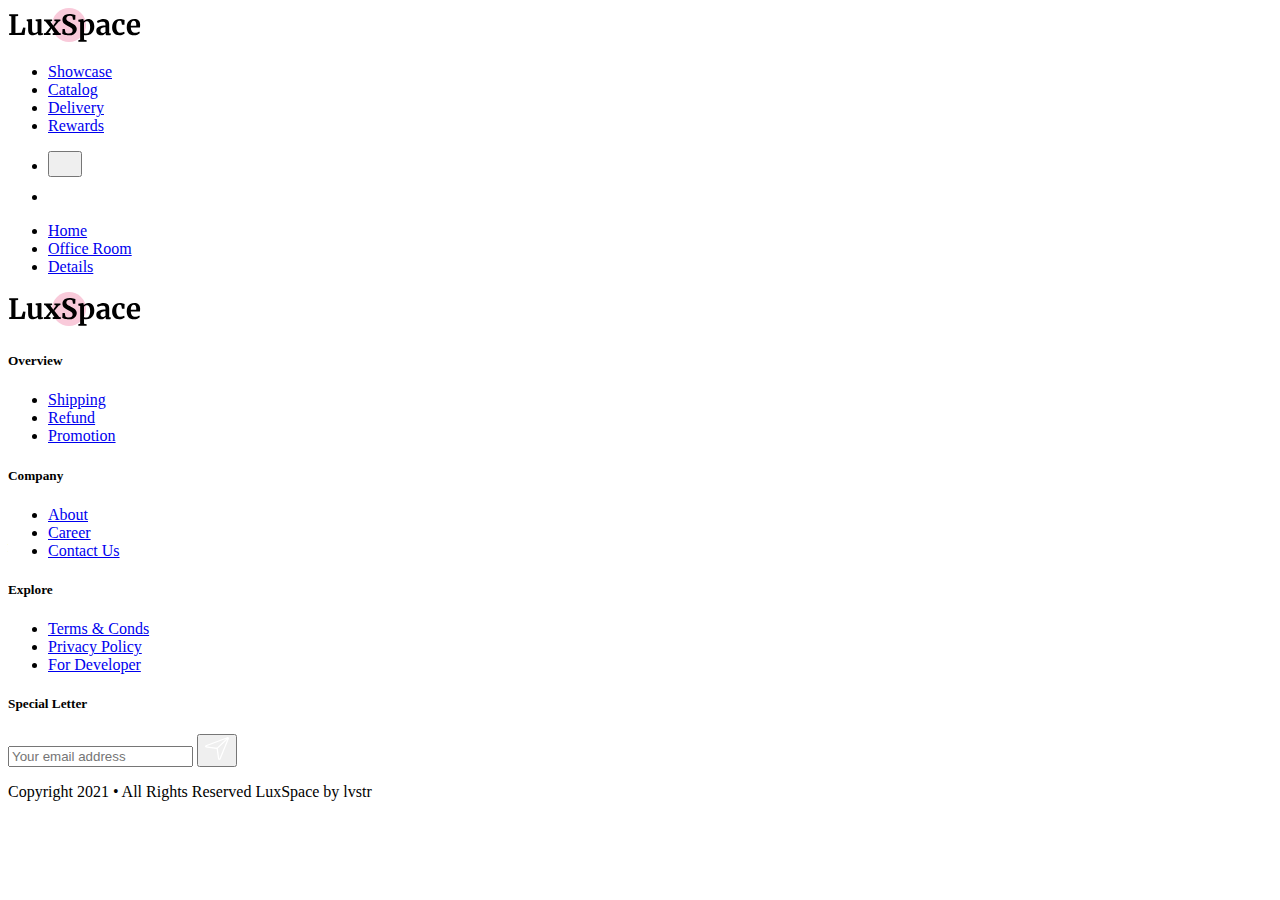
==== src/templates/details.html @ 2dcc1019 "update lagi" ====
<!DOCTYPE html>
<html class="no-js" lang="">
  <head>
    <meta charset="utf-8" />
    <title>LuxSpace</title>
    <meta name="description" content="" />
    <meta name="viewport" content="width=device-width, initial-scale=1" />

    <meta property="og:title" content="" />
    <meta property="og:type" content="" />
    <meta property="og:url" content="" />
    <meta property="og:image" content="" />

    <link rel="manifest" href="site.webmanifest" />
    <link rel="apple-touch-icon" href="images/content/favicon.png" />
    <!-- Place favicon.ico in the root directory -->

    <link rel="stylesheet" href="./css/app.minify.css" />
    <link rel="icon" href="images/content/favicon.png" />

    <meta name="theme-color" content="#000" />
  </head>

  <body>
    <!-- Add your site or application content here -->

    <!-- START: Header -->

    <header class="w-full z-50 px-4">
      <div class="container mx-auto py-10">
        <div class="flex flex-stretch items-center">
          <div class="w-56 flex items-center">
            <img src="../images/design/logo.svg" alt="" />
          </div>

          <div class="w-full"></div>

          <!-- START: Menu Hamburger Wrapper -->
          <div class="w-auto">
            <ul
              id="menu"
              class="fixed bg-white inset-0 flex flex-col invisible items-center justify-center opacity-0 md:visible md:flex-row md:bg-transparent md:relative md:opacity-100"
            >
              <li class="mx-3 py-6 md:py-0">
                <a
                  href="#"
                  target="_blank"
                  rel="noopener noreferrer"
                  class="text-black hover:underline"
                  >Showcase</a
                >
              </li>
              <li class="mx-3 py-6 md:py-0">
                <a
                  href="#"
                  target="_blank"
                  rel="noopener noreferrer"
                  class="text-black hover:underline"
                  >Catalog</a
                >
              </li>
              <li class="mx-3 py-6 md:py-0">
                <a
                  href="#"
                  target="_blank"
                  rel="noopener noreferrer"
                  class="text-black hover:underline"
                  >Delivery</a
                >
              </li>
              <li class="mx-3 py-6 md:py-0">
                <a
                  href="#"
                  target="_blank"
                  rel="noopener noreferrer"
                  class="text-black hover:underline"
                  >Rewards</a
                >
              </li>
            </ul>
          </div>
          <!-- END: Menu Hamburger Wrapper -->

          <!-- START: Icon set -->

          <div class="w-auto">
            <ul class="flex items-center">
              <!-- START: Menu Hamburger Icon -->
              <li class="ml-6 block md:hidden">
                <button
                  id="menu-toggler"
                  class="relative flex z-50 items-center justify-center w-8 h-8 text-black focus:outline-nomm"
                >
                  <svg
                    class="fill-current"
                    width="18"
                    height="17"
                    viewBox="0 0 18 17"
                    fill="none"
                    xmlns="http://www.w3.org/2000/svg"
                  >
                    <path
                      d="M15.9773 0.461304H1.04219C0.466585 0.461304 0 0.790267 0 1.19609C0 1.60192 0.466668 1.93088 1.04219 1.93088H15.9773C16.5529 1.93088 17.0195 1.60192 17.0195 1.19609C17.0195 0.790208 16.5529 0.461304 15.9773 0.461304Z"
                    />
                    <path
                      d="M15.9773 7.68802H1.04219C0.466585 7.68802 0 8.01698 0 8.42281C0 8.82864 0.466668 9.1576 1.04219 9.1576H15.9773C16.5529 9.1576 17.0195 8.82864 17.0195 8.42281C17.0195 8.01692 16.5529 7.68802 15.9773 7.68802Z"
                    />
                    <path
                      d="M15.9773 14.9147H1.04219C0.466585 14.9147 0 15.2437 0 15.6495C0 16.0553 0.466668 16.3843 1.04219 16.3843H15.9773C16.5529 16.3843 17.0195 16.0553 17.0195 15.6495C17.0195 15.2436 16.5529 14.9147 15.9773 14.9147Z"
                    />
                  </svg>
                </button>
              </li>
              <!-- END: Menu Hamburger Icon -->

              <!-- START: Cart Icon -->
              <li class="ml-6">
                <a
                  href="cart.html"
                  class="flex items-center justify-center w-8 h-8 text-black cart cart-filled"
                >
                  <svg
                    class="fill-current"
                    width="29"
                    height="25"
                    viewBox="0 0 29 25"
                    fill="none"
                    xmlns="http://www.w3.org/2000/svg"
                  >
                    <path
                      d="M10.8754 19.9824C9.61762 19.9824 8.59436 21.023 8.59436 22.3021C8.59436 23.5812 9.61762 24.6218 10.8754 24.6218C12.1331 24.6218 13.1564 23.5812 13.1564 22.3021C13.1563 21.023 12.1331 19.9824 10.8754 19.9824ZM10.8754 23.3265C10.3199 23.3265 9.86796 22.8669 9.86796 22.302C9.86796 21.7371 10.3199 21.2775 10.8754 21.2775C11.4308 21.2775 11.8828 21.7371 11.8828 22.302C11.8828 22.867 11.4308 23.3265 10.8754 23.3265Z"
                    />
                    <path
                      d="M18.8764 19.9824C17.6186 19.9824 16.5953 21.023 16.5953 22.3021C16.5953 23.5812 17.6186 24.6218 18.8764 24.6218C20.1342 24.6218 21.1575 23.5812 21.1575 22.3021C21.1574 21.023 20.1341 19.9824 18.8764 19.9824ZM18.8764 23.3265C18.3209 23.3265 17.869 22.8669 17.869 22.302C17.869 21.7371 18.3209 21.2775 18.8764 21.2775C19.4319 21.2775 19.8838 21.7371 19.8838 22.302C19.8838 22.867 19.4319 23.3265 18.8764 23.3265Z"
                    />
                    <path
                      d="M19.438 7.76947H10.3122C9.96051 7.76947 9.67542 8.0594 9.67542 8.41707C9.67542 8.77474 9.96056 9.06467 10.3122 9.06467H19.438C19.7897 9.06467 20.0748 8.77474 20.0748 8.41707C20.0748 8.05935 19.7897 7.76947 19.438 7.76947Z"
                    />
                    <path
                      d="M18.9414 11.1324H10.8089C10.4572 11.1324 10.1721 11.4223 10.1721 11.78C10.1721 12.1377 10.4572 12.4276 10.8089 12.4276H18.9413C19.293 12.4276 19.5781 12.1377 19.5781 11.78C19.5781 11.4224 19.293 11.1324 18.9414 11.1324Z"
                    />
                    <path
                      d="M25.6499 4.88404C25.407 4.58092 25.0472 4.40711 24.6626 4.40711H4.82655L4.42595 2.42947C4.34232 2.01694 4.06563 1.67055 3.68565 1.50276L0.890528 0.268963C0.567841 0.126419 0.192825 0.276999 0.0528584 0.60505C-0.0872597 0.933204 0.0608116 1.31463 0.383347 1.45696L3.17852 2.69081L6.2598 17.9014C6.38117 18.5004 6.90578 18.9352 7.50723 18.9352H22.7635C23.1152 18.9352 23.4003 18.6452 23.4003 18.2876C23.4003 17.9299 23.1152 17.64 22.7635 17.64H7.50728L7.13247 15.7897H22.8814C23.4828 15.7897 24.0075 15.3549 24.1288 14.7559L25.9101 5.96349C25.9876 5.58063 25.8928 5.1871 25.6499 4.88404ZM22.8814 14.4946H6.87012L5.08895 5.70226L24.6626 5.70231L22.8814 14.4946Z"
                    />

                    <g class="text-pink-400">
                      <circle
                        cx="25"
                        cy="4.89023"
                        r="4"
                        class="fill-current dot"
                      />
                    </g>
                  </svg>
                </a>
              </li>
              <!-- END: Cart Icon -->
            </ul>
          </div>
          <!-- END: Icon set -->
        </div>
      </div>
    </header>

    <!-- END: Header -->

    <!-- START: Breadcrumb -->
    <section class="bg-gray-100 py-8 px-4">
      <div class="container mx-auto">
        <ul class="breadcrumb">
          <li>
            <a href="index.html">Home</a>
          </li>
          <li>
            <a href="#">Office Room</a>
          </li>
          <li>
            <a href="#">Details</a>
          </li>
        </ul>
      </div>
    </section>
    <!-- END: Breadcrumb -->

    <!-- START: Aside Menu/Footer Menu -->
    <section>
      <div class="border-t border-b border-gray-200 py-12 mt-16 px-4">
        <div class="flex justify-center mb-8">
          <img src="../images/design/logo.svg" alt="" />
        </div>
        <aside class="container mx-auto">
          <div class="flex flex-wrap md:space-x-4 justify-center">
            <!-- START: Item aside menu 1 -->
            <div class="w-full md:w-2/12 mb-4 md:mb-0 accordion">
              <h5 class="text-xl font-semibold mb-2 relative">Overview</h5>
              <ul class="h-0 invisible md:h-auto md:visible overflow-hidden">
                <li>
                  <a href="#" class="hover:underline py-1 block">Shipping</a>
                </li>
                <li>
                  <a href="#" class="hover:underline py-1 block">Refund</a>
                </li>
                <li>
                  <a href="#" class="hover:underline py-1 block">Promotion</a>
                </li>
              </ul>
            </div>
            <!-- START: Item aside menu 1 -->
            <!-- START: Item aside menu 2 -->
            <div class="w-full md:w-2/12 mb-4 md:mb-0 accordion">
              <h5 class="text-lg font-semibold mb-2 relative">Company</h5>
              <ul class="h-0 invisible md:h-auto md:visible overflow-hidden">
                <li>
                  <a href="#" class="hover:underline py-1 block">About</a>
                </li>
                <li>
                  <a href="#" class="hover:underline py-1 block">Career</a>
                </li>
                <li>
                  <a href="#" class="hover:underline py-1 block">Contact Us</a>
                </li>
              </ul>
            </div>
            <!-- START: Item aside menu 2 -->
            <!-- START: Item aside menu 3 -->
            <div class="w-full md:w-2/12 mb-4 md:mb-0 accordion">
              <h5 class="text-lg font-semibold mb-2 relative">Explore</h5>
              <ul class="h-0 invisible md:h-auto md:visible overflow-hidden">
                <li>
                  <a href="#" class="hover:underline py-1 block"
                    >Terms & Conds</a
                  >
                </li>
                <li>
                  <a href="#" class="hover:underline py-1 block"
                    >Privacy Policy</a
                  >
                </li>
                <li>
                  <a href="#" class="hover:underline py-1 block"
                    >For Developer</a
                  >
                </li>
              </ul>
            </div>
            <!-- START: Item aside menu 3 -->
            <!-- START: Item aside menu 4 -->
            <div class="w-full md:w-3/12 mb-4 md:mb-0">
              <h5 class="text-lg font-semibold mb-2 relative">
                Special Letter
              </h5>
              <form action="">
                <label class="relative w-full">
                  <input
                    type="text"
                    class="bg-gray-100 rounded-xl py-3 px-5 w-full focus:outline-none"
                    placeholder="Your email address"
                  />
                  <button class="bg-pink-400 absolute rounded-xl right-0 p-3">
                    <svg
                      width="24"
                      height="24"
                      viewBox="0 0 24 24"
                      fill="none"
                      xmlns="http://www.w3.org/2000/svg"
                    >
                      <path
                        d="M23.6177 0.411971C23.6163 0.410624 23.6152 0.409187 23.6138 0.407839C23.6124 0.406492 23.6109 0.405414 23.6095 0.404157C23.236 0.049307 22.7002 -0.0573008 22.2098 0.126411L0.833871 8.13353C0.268743 8.34518 -0.0623361 8.87521 0.0098048 9.4523C0.0821332 10.0294 0.53462 10.4694 1.13589 10.547L11.5833 11.8968C11.6028 11.8994 11.6185 11.9143 11.6212 11.9332L13.0301 21.9417C13.1112 22.5177 13.5704 22.9512 14.1729 23.0204C14.2279 23.0268 14.2824 23.0298 14.3364 23.0298C14.8735 23.0298 15.3486 22.7229 15.5495 22.231L23.9077 1.75274C24.0994 1.28302 23.9882 0.76983 23.6177 0.411971ZM1.30534 9.34475C1.2819 9.34169 1.27136 9.34039 1.26728 9.30788C1.26325 9.27537 1.27319 9.27159 1.29508 9.26347L21.2946 1.77187L11.9404 10.7333C11.8794 10.7163 1.30534 9.34475 1.30534 9.34475ZM14.37 21.7892C14.3614 21.8102 14.358 21.8198 14.3236 21.8158C14.2897 21.8119 14.2883 21.8017 14.2852 21.7794C14.2852 21.7794 12.8535 11.6495 12.8358 11.5911L22.19 2.62972L14.37 21.7892Z"
                        fill="white"
                      />
                    </svg>
                  </button>
                </label>
              </form>
            </div>
            <!-- END: Item aside menu 4 -->
          </div>
        </aside>
      </div>
    </section>
    <!-- END: Aside Menu/Footer Menu -->

    <!-- START: Footer -->
    <footer class="flex text-center px-4 py-8 justify-center">
      <p class="text-sm">
        Copyright 2021 • All Rights Reserved LuxSpace by lvstr
      </p>
    </footer>
    <!-- END: Footer -->
    <!-- Google Analytics: change UA-XXXXX-Y to be your site's ID. -->
    <script>
      window.ga = function () {
        ga.q.push(arguments);
      };
      ga.q = [];
      ga.l = +new Date();
      ga("create", "UA-XXXXX-Y", "auto");
      ga("set", "anonymizeIp", true);
      ga("set", "transport", "beacon");
      ga("send", "pageview");
    </script>
    <script src="https://www.google-analytics.com/analytics.js" async></script>
  </body>
</html>
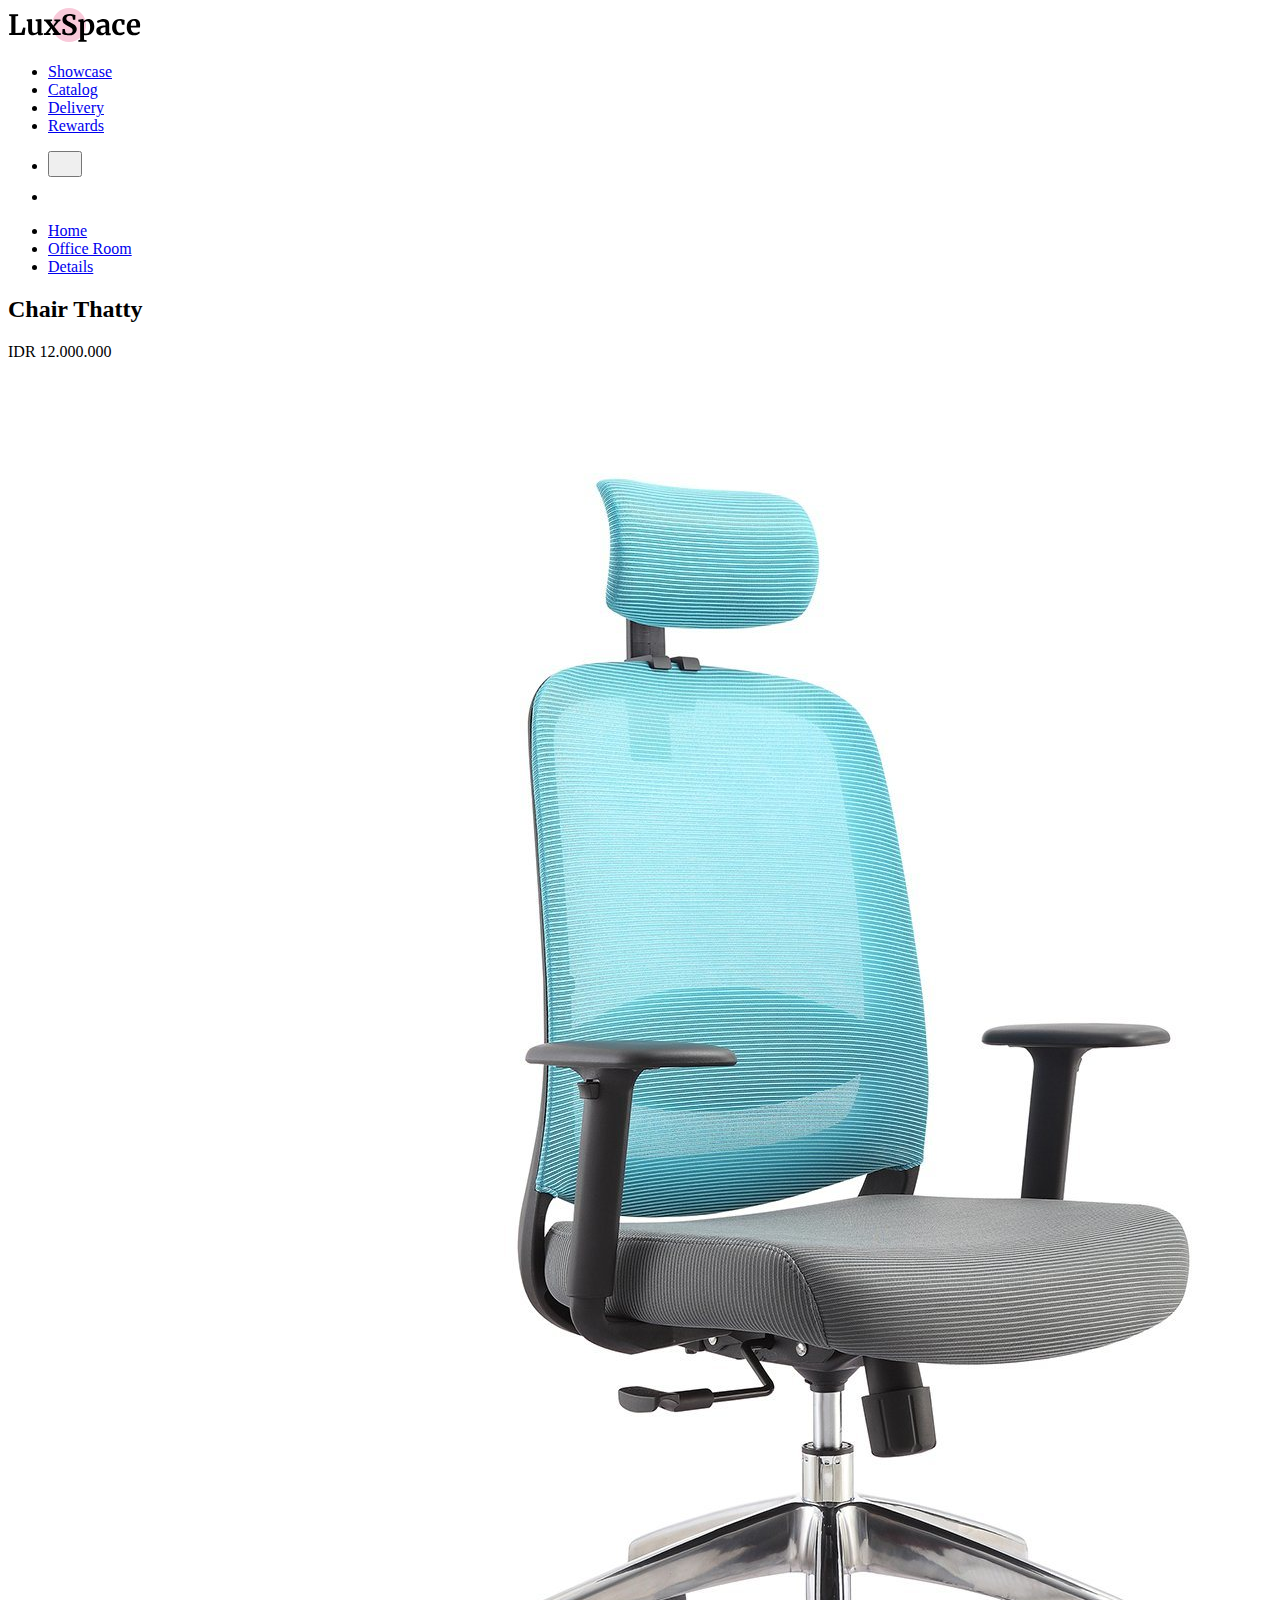
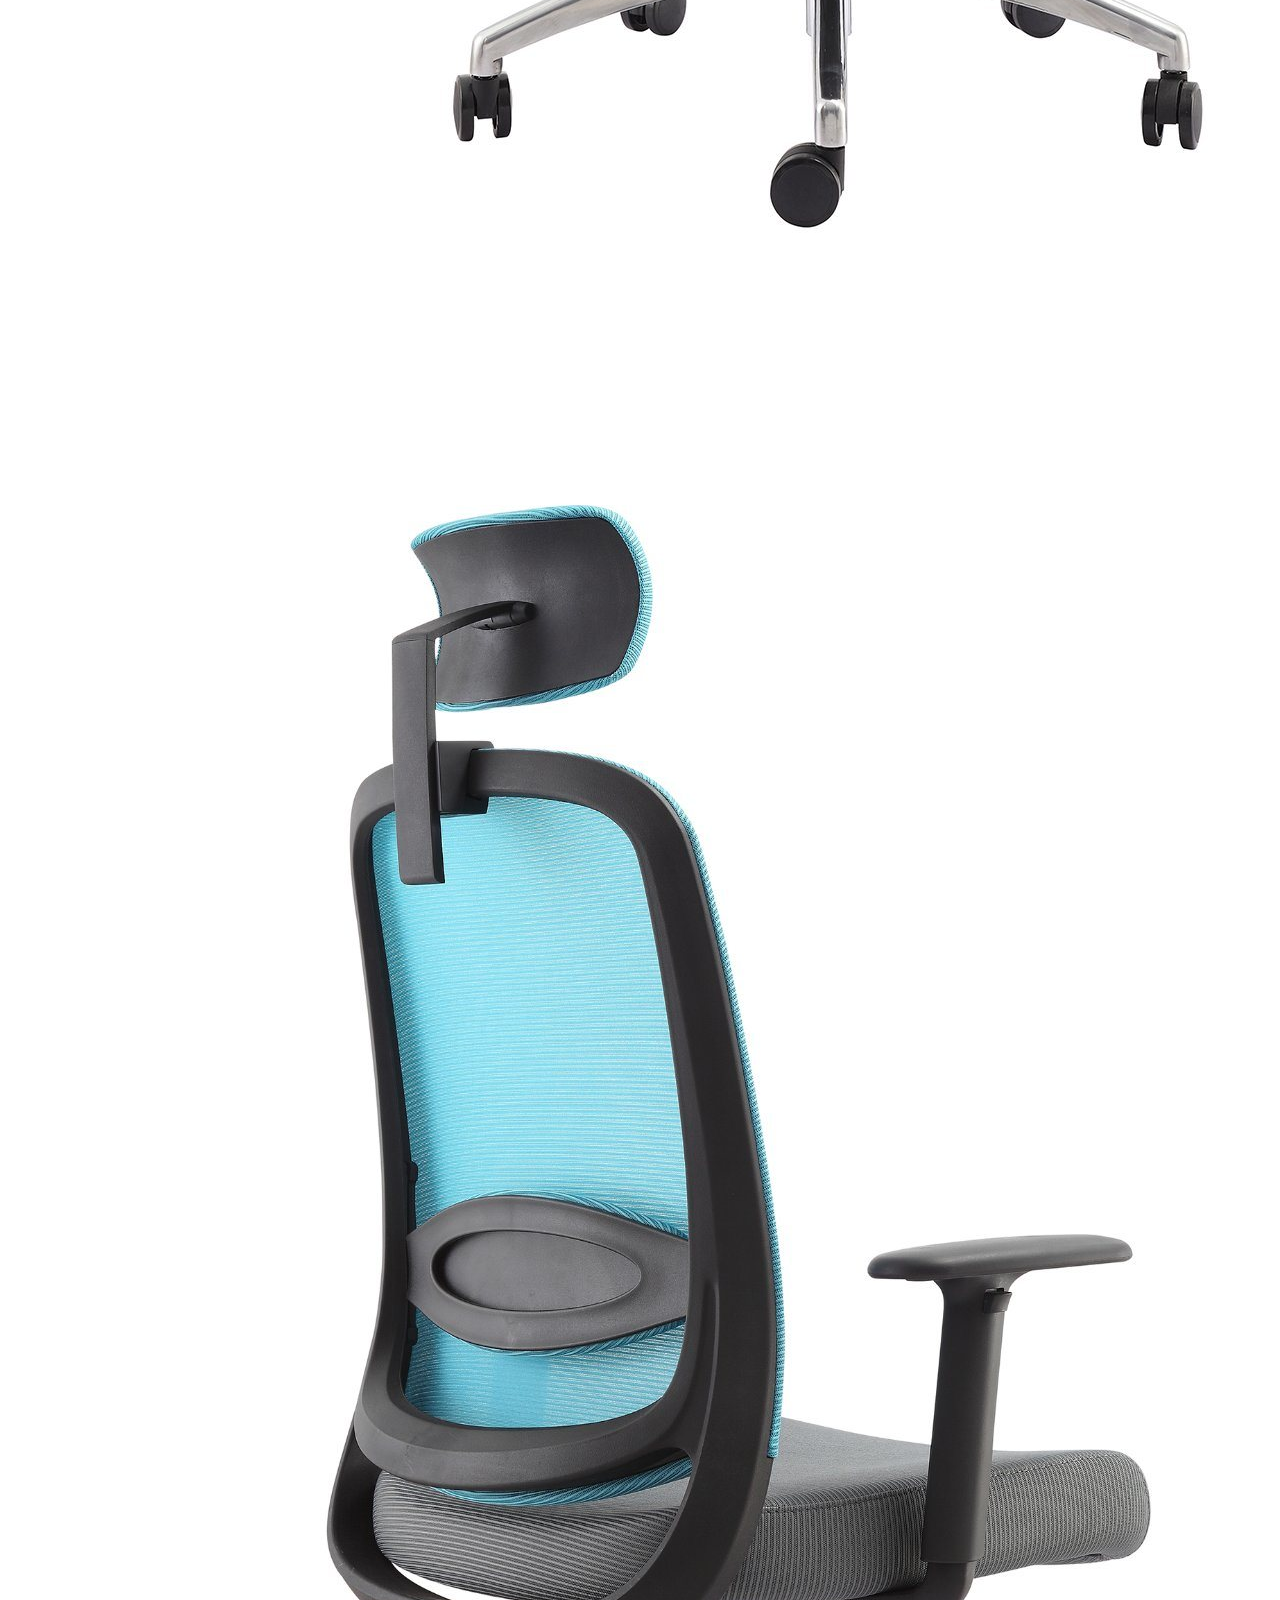
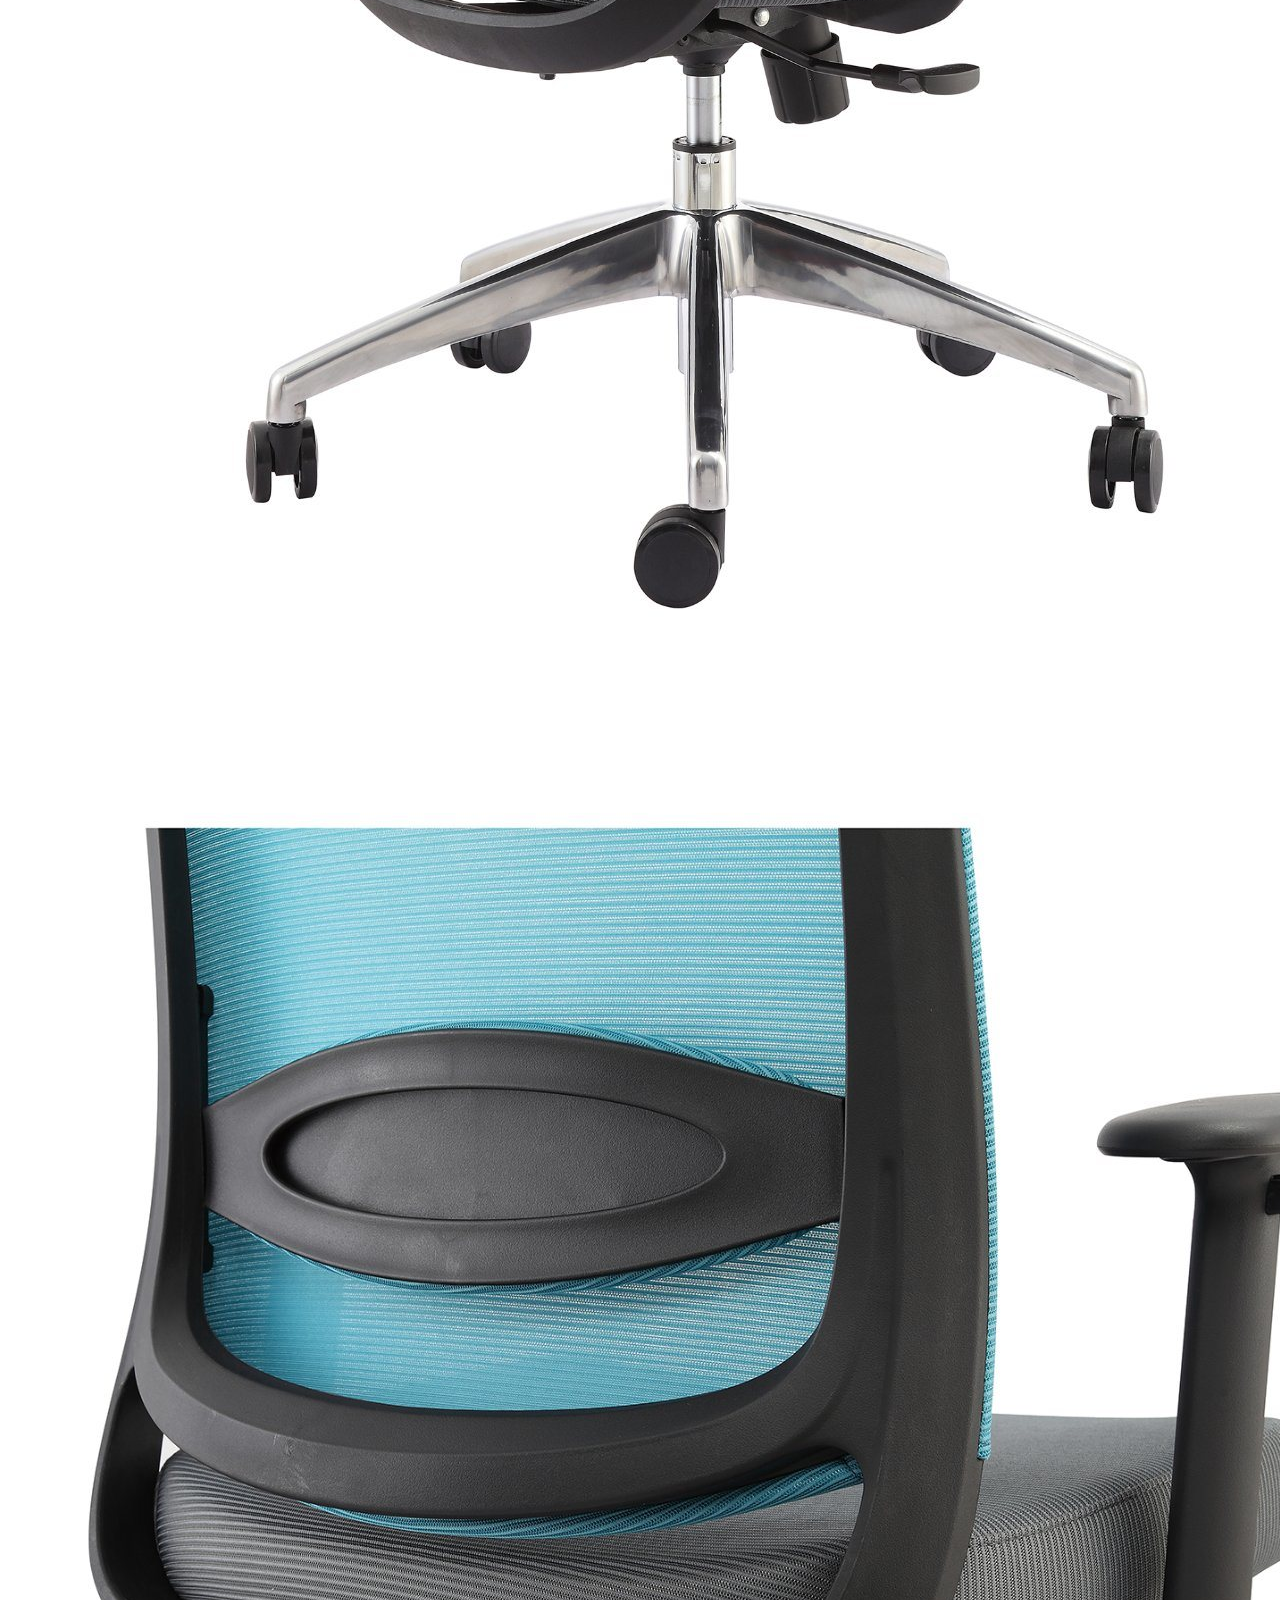
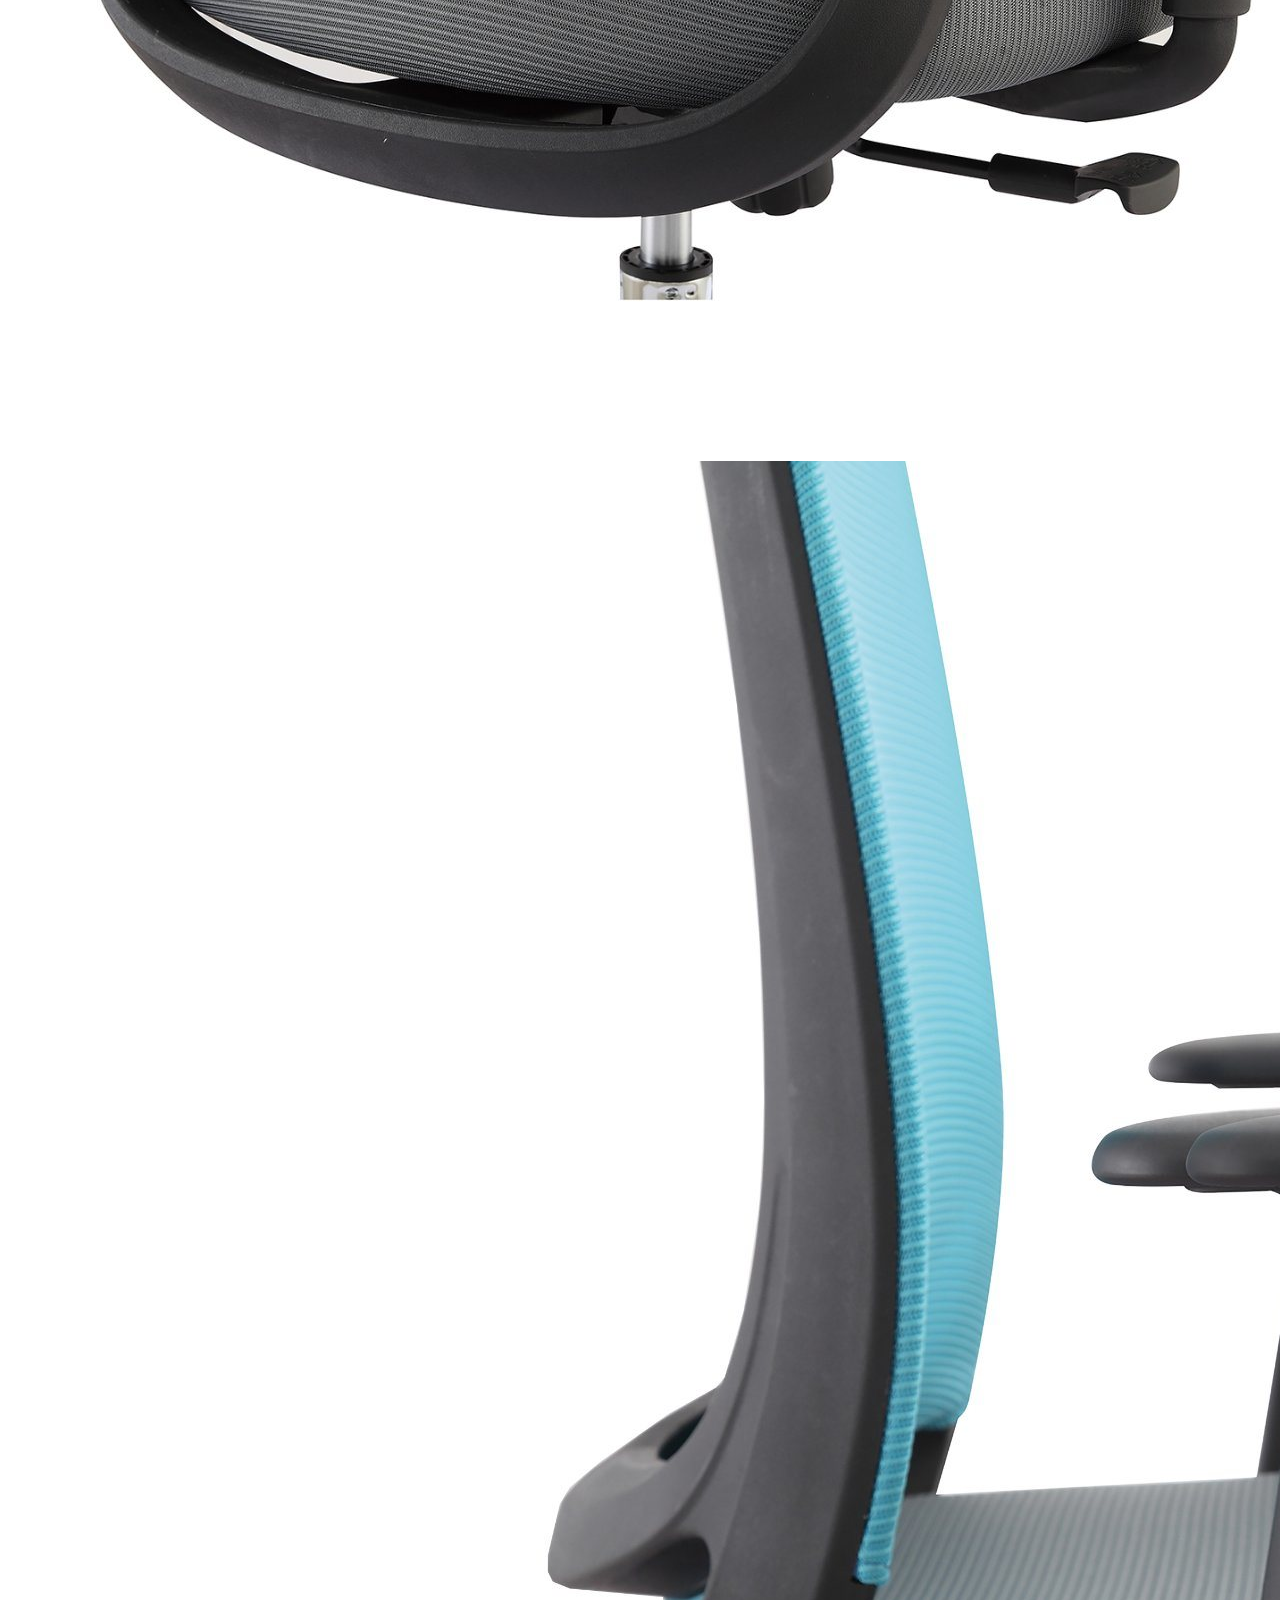
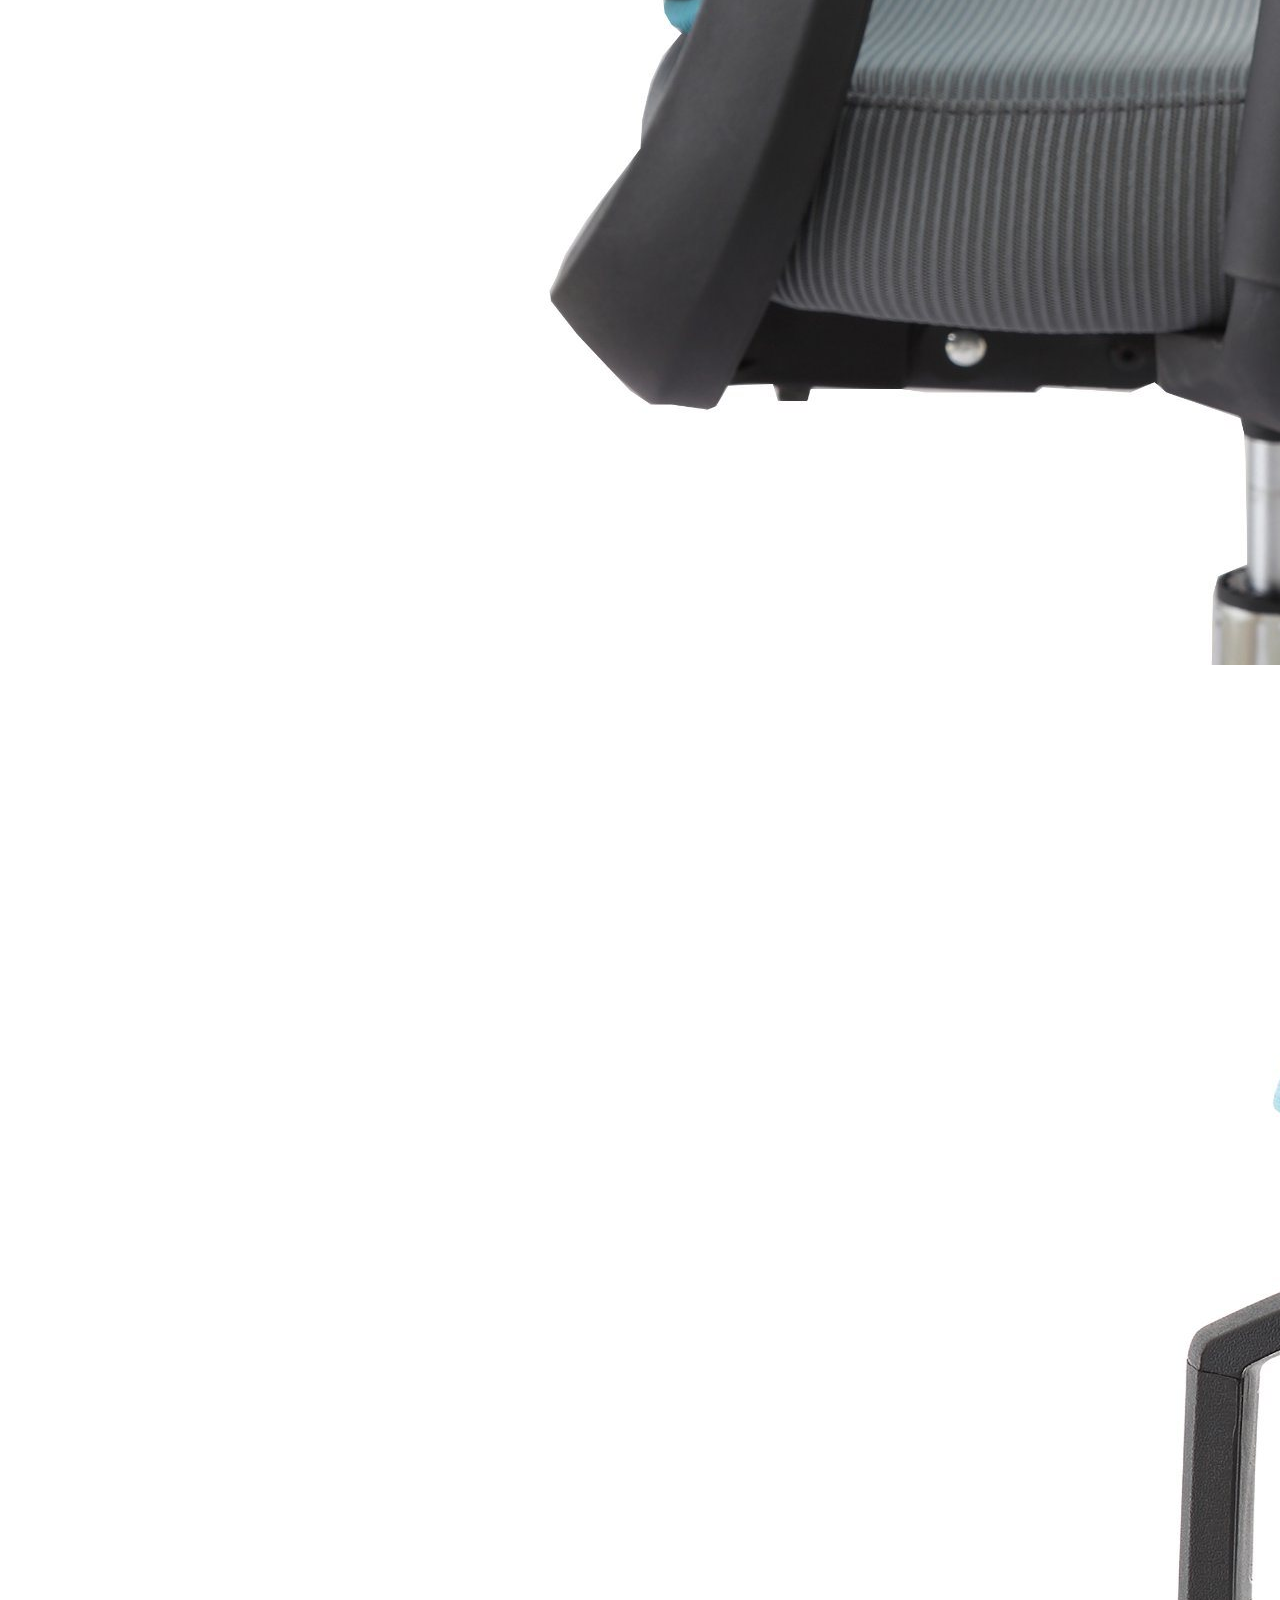
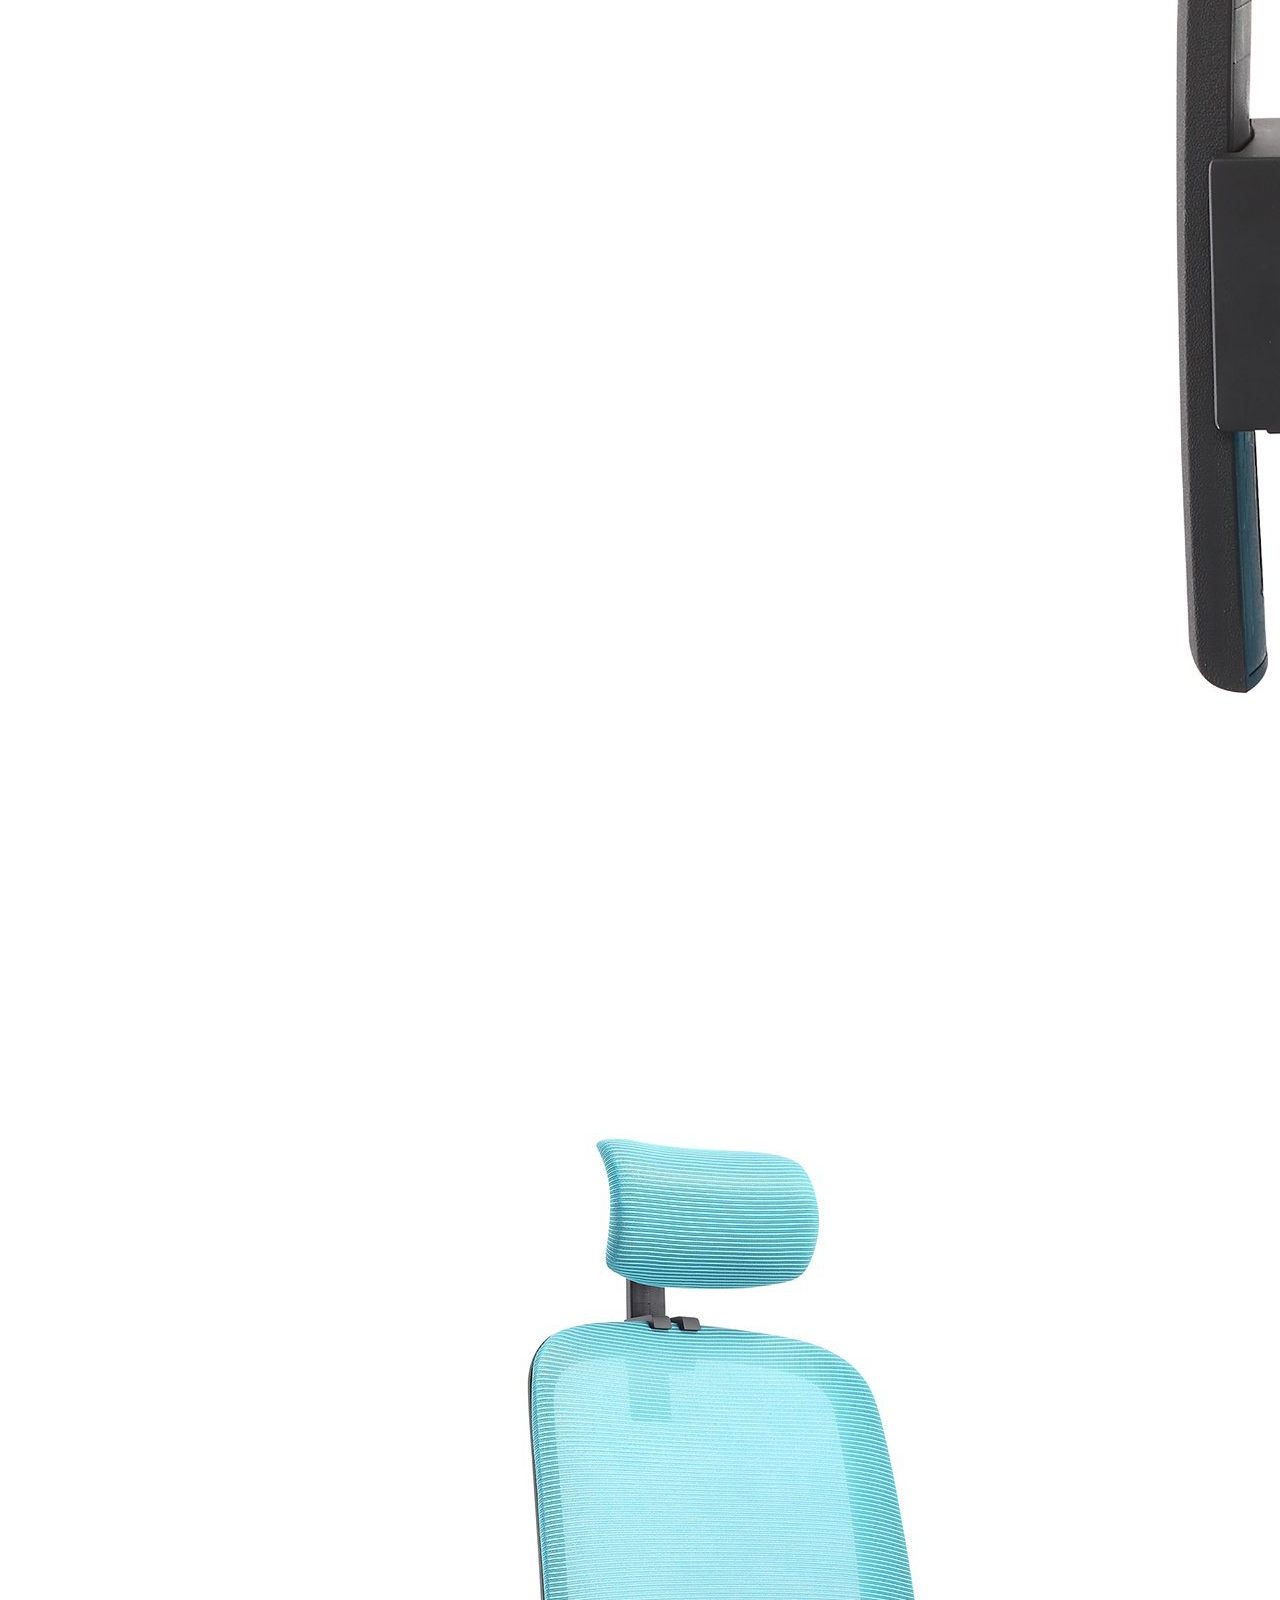
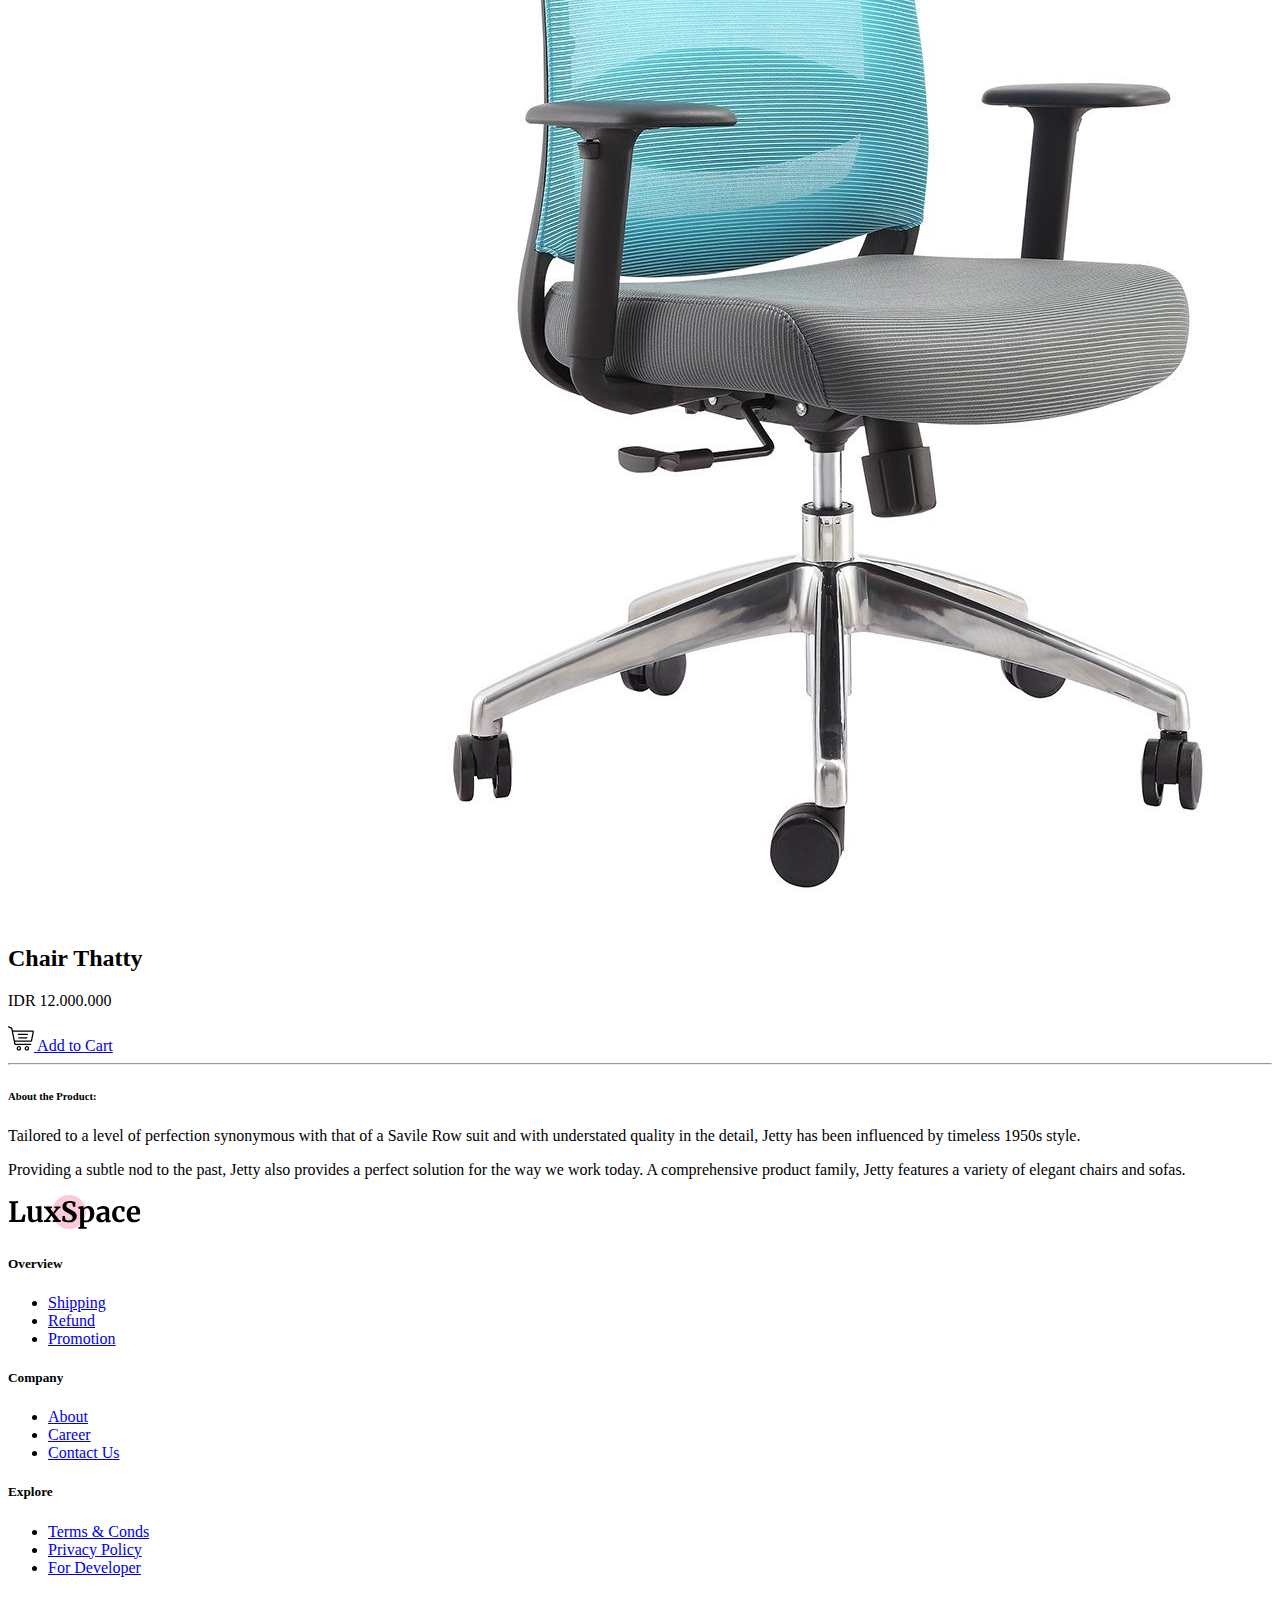
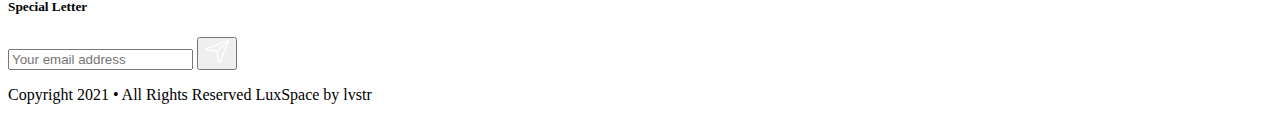
==== commit ba8dc540: "update lagi lagi" ====
--- a/src/templates/details.html
+++ b/src/templates/details.html
@@ -181,6 +181,149 @@
       </div>
     </section>
     <!-- END: Breadcrumb -->
+
+    <!-- START: Details -->
+    <section class="container">
+      <div class="flex flex-wrap my-4 md:my-12">
+        <div class="w-full md:hidden px-4">
+          <h2 class="text-5xl font-semibold">Chair Thatty</h2>
+          <span class="text-xl">IDR 12.000.000</span>
+        </div>
+        <div class="flex-1">
+          <div class="slider">
+            <div class="thumbnail">
+              <!-- START: Slideshow Thumnail Item 1 -->
+              <div class="px-2">
+                <div
+                  class="item selected"
+                  data-img="../images/content/chair-1.jpg"
+                >
+                  <img
+                    src="../images/content/chair-1.jpg"
+                    alt=""
+                    class="object-cover w-full h-full rounded-lg"
+                  />
+                </div>
+              </div>
+              <!-- START: Slideshow Thumnail Item 1 -->
+
+              <!-- START: Slideshow Thumnail Item 2 -->
+              <div class="px-2">
+                <div class="item" data-img="../images/content/chair-2.jpg">
+                  <img
+                    src="../images/content/chair-2.jpg"
+                    alt=""
+                    class="object-cover w-full h-full rounded-lg"
+                  />
+                </div>
+              </div>
+              <!-- START: Slideshow Thumnail Item 2 -->
+
+              <!-- START: Slideshow Thumnail Item 3 -->
+              <div class="px-2">
+                <div class="item" data-img="../images/content/chair-3.jpg">
+                  <img
+                    src="../images/content/chair-3.jpg"
+                    alt=""
+                    class="object-cover w-full h-full rounded-lg"
+                  />
+                </div>
+              </div>
+              <!-- START: Slideshow Thumnail Item 3 -->
+
+              <!-- START: Slideshow Thumnail Item 4 -->
+              <div class="px-2">
+                <div class="item" data-img="../images/content/chair-4.jpg">
+                  <img
+                    src="../images/content/chair-4.jpg"
+                    alt=""
+                    class="object-cover w-full h-full rounded-lg"
+                  />
+                </div>
+              </div>
+              <!-- START: Slideshow Thumnail Item 4 -->
+
+              <!-- START: Slideshow Thumnail Item 5 -->
+              <div class="px-2">
+                <div class="item" data-img="../images/content/chair-5.jpg">
+                  <img
+                    src="../images/content/chair-5.jpg"
+                    alt=""
+                    class="object-cover w-full h-full rounded-lg"
+                  />
+                </div>
+              </div>
+              <!-- START: Slideshow Thumnail Item 5 -->
+            </div>
+
+            <div class="preview">
+              <div class="item rounded-lg h-full overflow-hidden">
+                <img
+                  src="../images/content/chair-1.jpg"
+                  alt=""
+                  class="object-cover h-full w-full rounded-lg"
+                />
+              </div>
+            </div>
+          </div>
+        </div>
+
+        <div class="flex-1 px-4 md:p-6">
+          <div class="hidden md:block">
+            <h2 class="text-5xl font-semibold">Chair Thatty</h2>
+            <p class="text-xl">IDR 12.000.000</p>
+          </div>
+          <a
+            href="cart.html"
+            class="transition-all duration-200 bg-pink-400 text-black focus:bg-black focus:text-pink-400 rounded-full px-8 py-3 mt-4 inline-flex w-full md:w-auto justify-center"
+          >
+            <svg
+              class="mr-3"
+              width="26"
+              height="25"
+              viewBox="0 0 26 25"
+              fill="none"
+              xmlns="http://www.w3.org/2000/svg"
+            >
+              <path
+                d="M10.8754 19.9824C9.61762 19.9824 8.59436 21.023 8.59436 22.3021C8.59436 23.5812 9.61762 24.6218 10.8754 24.6218C12.1331 24.6218 13.1564 23.5812 13.1564 22.3021C13.1563 21.023 12.1331 19.9824 10.8754 19.9824ZM10.8754 23.3265C10.3199 23.3265 9.86796 22.8669 9.86796 22.302C9.86796 21.7371 10.3199 21.2775 10.8754 21.2775C11.4308 21.2775 11.8828 21.7371 11.8828 22.302C11.8828 22.867 11.4308 23.3265 10.8754 23.3265Z"
+                fill="black"
+              />
+              <path
+                d="M18.8764 19.9824C17.6186 19.9824 16.5953 21.023 16.5953 22.3021C16.5953 23.5812 17.6186 24.6218 18.8764 24.6218C20.1342 24.6218 21.1575 23.5812 21.1575 22.3021C21.1574 21.023 20.1341 19.9824 18.8764 19.9824ZM18.8764 23.3265C18.3209 23.3265 17.869 22.8669 17.869 22.302C17.869 21.7371 18.3209 21.2775 18.8764 21.2775C19.4319 21.2775 19.8838 21.7371 19.8838 22.302C19.8838 22.867 19.4319 23.3265 18.8764 23.3265Z"
+                fill="black"
+              />
+              <path
+                d="M19.438 7.76929H10.3122C9.96051 7.76929 9.67542 8.05921 9.67542 8.41689C9.67542 8.77456 9.96056 9.06448 10.3122 9.06448H19.438C19.7897 9.06448 20.0748 8.77456 20.0748 8.41689C20.0748 8.05916 19.7897 7.76929 19.438 7.76929Z"
+                fill="black"
+              />
+              <path
+                d="M18.9414 11.1323H10.8089C10.4572 11.1323 10.1721 11.4223 10.1721 11.7799C10.1721 12.1376 10.4572 12.4275 10.8089 12.4275H18.9413C19.293 12.4275 19.5781 12.1376 19.5781 11.7799C19.5781 11.4223 19.293 11.1323 18.9414 11.1323Z"
+                fill="black"
+              />
+              <path
+                d="M25.6499 4.88395C25.407 4.58083 25.0472 4.40701 24.6626 4.40701H4.82655L4.42595 2.42938C4.34232 2.01685 4.06563 1.67046 3.68565 1.50267L0.890528 0.268871C0.567841 0.126328 0.192825 0.276908 0.0528584 0.604959C-0.0872597 0.933113 0.0608116 1.31453 0.383347 1.45687L3.17852 2.69072L6.2598 17.9013C6.38117 18.5003 6.90578 18.9351 7.50723 18.9351H22.7635C23.1152 18.9351 23.4003 18.6451 23.4003 18.2875C23.4003 17.9298 23.1152 17.6399 22.7635 17.6399H7.50728L7.13247 15.7896H22.8814C23.4828 15.7896 24.0075 15.3548 24.1288 14.7558L25.9101 5.9634C25.9876 5.58054 25.8928 5.18701 25.6499 4.88395ZM22.8814 14.4945H6.87012L5.08895 5.70217L24.6626 5.70222L22.8814 14.4945Z"
+                fill="black"
+              />
+            </svg>
+            Add to Cart
+          </a>
+          <hr class="my-8" />
+          <h6 class="text-xl font-semibold mb-4">About the Product:</h6>
+          <p class="text-xl leading-7 mb-6">
+            Tailored to a level of perfection synonymous with that of a Savile
+            Row suit and with understated quality in the detail, Jetty has been
+            influenced by timeless 1950s style.
+          </p>
+          <p class="text-xl leading-7 mb-6">
+            Providing a subtle nod to the past, Jetty also provides a perfect
+            solution for the way we work today. A comprehensive product family,
+            Jetty features a variety of elegant chairs and sofas.
+          </p>
+        </div>
+      </div>
+    </section>
+    <!-- END: Details -->
 
     <!-- START: Aside Menu/Footer Menu -->
     <section>
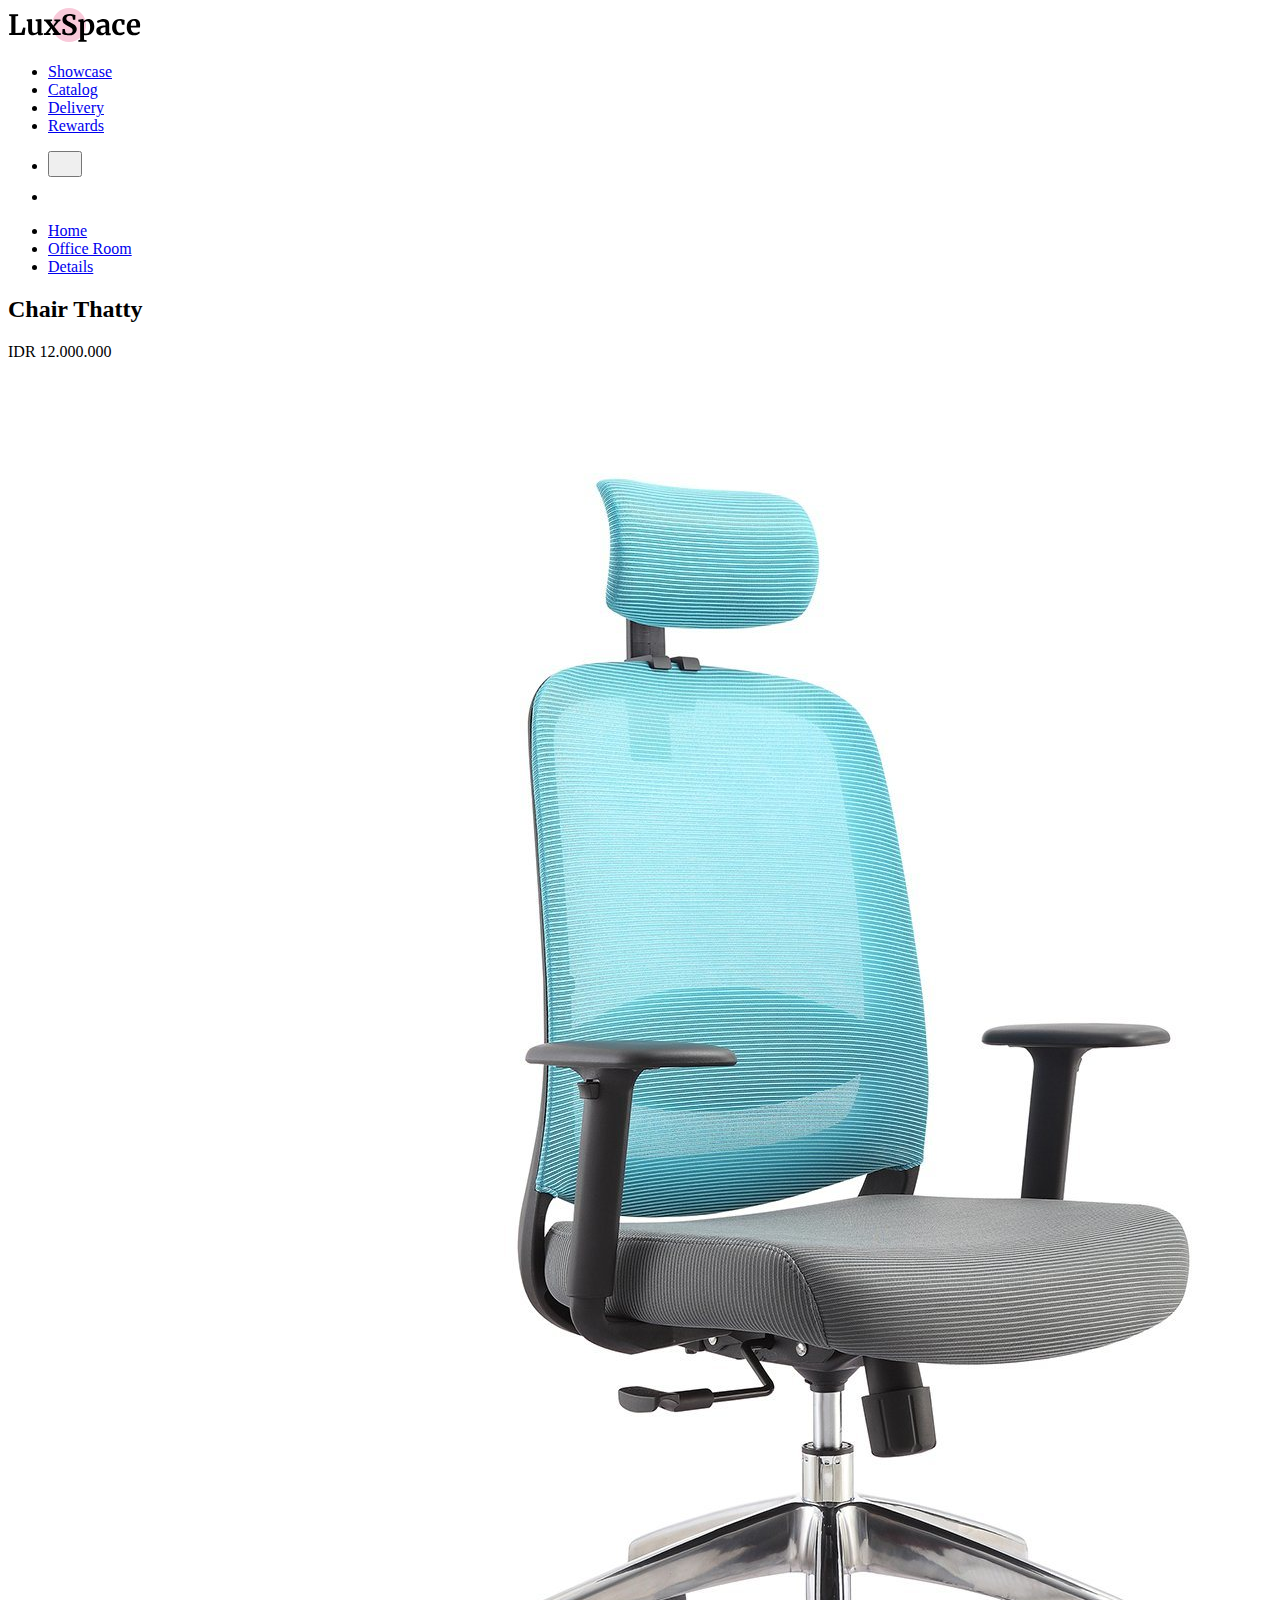
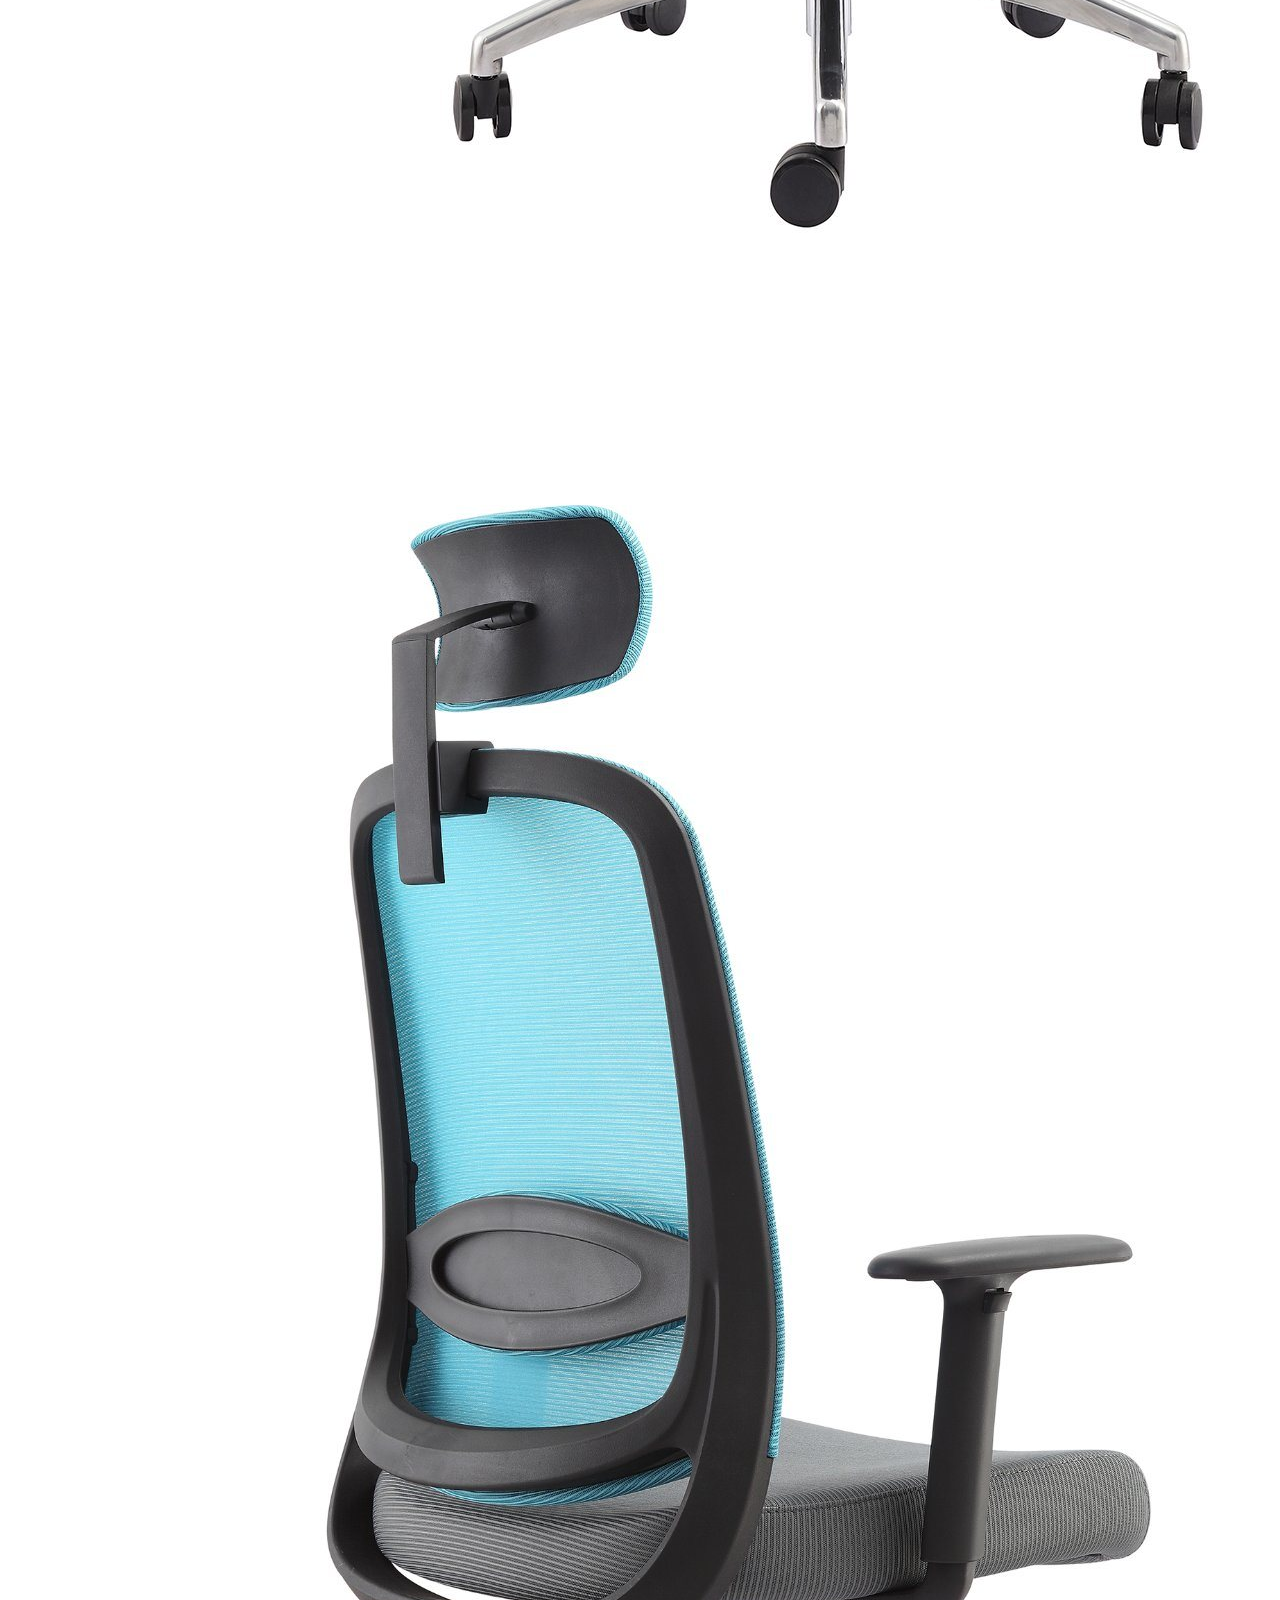
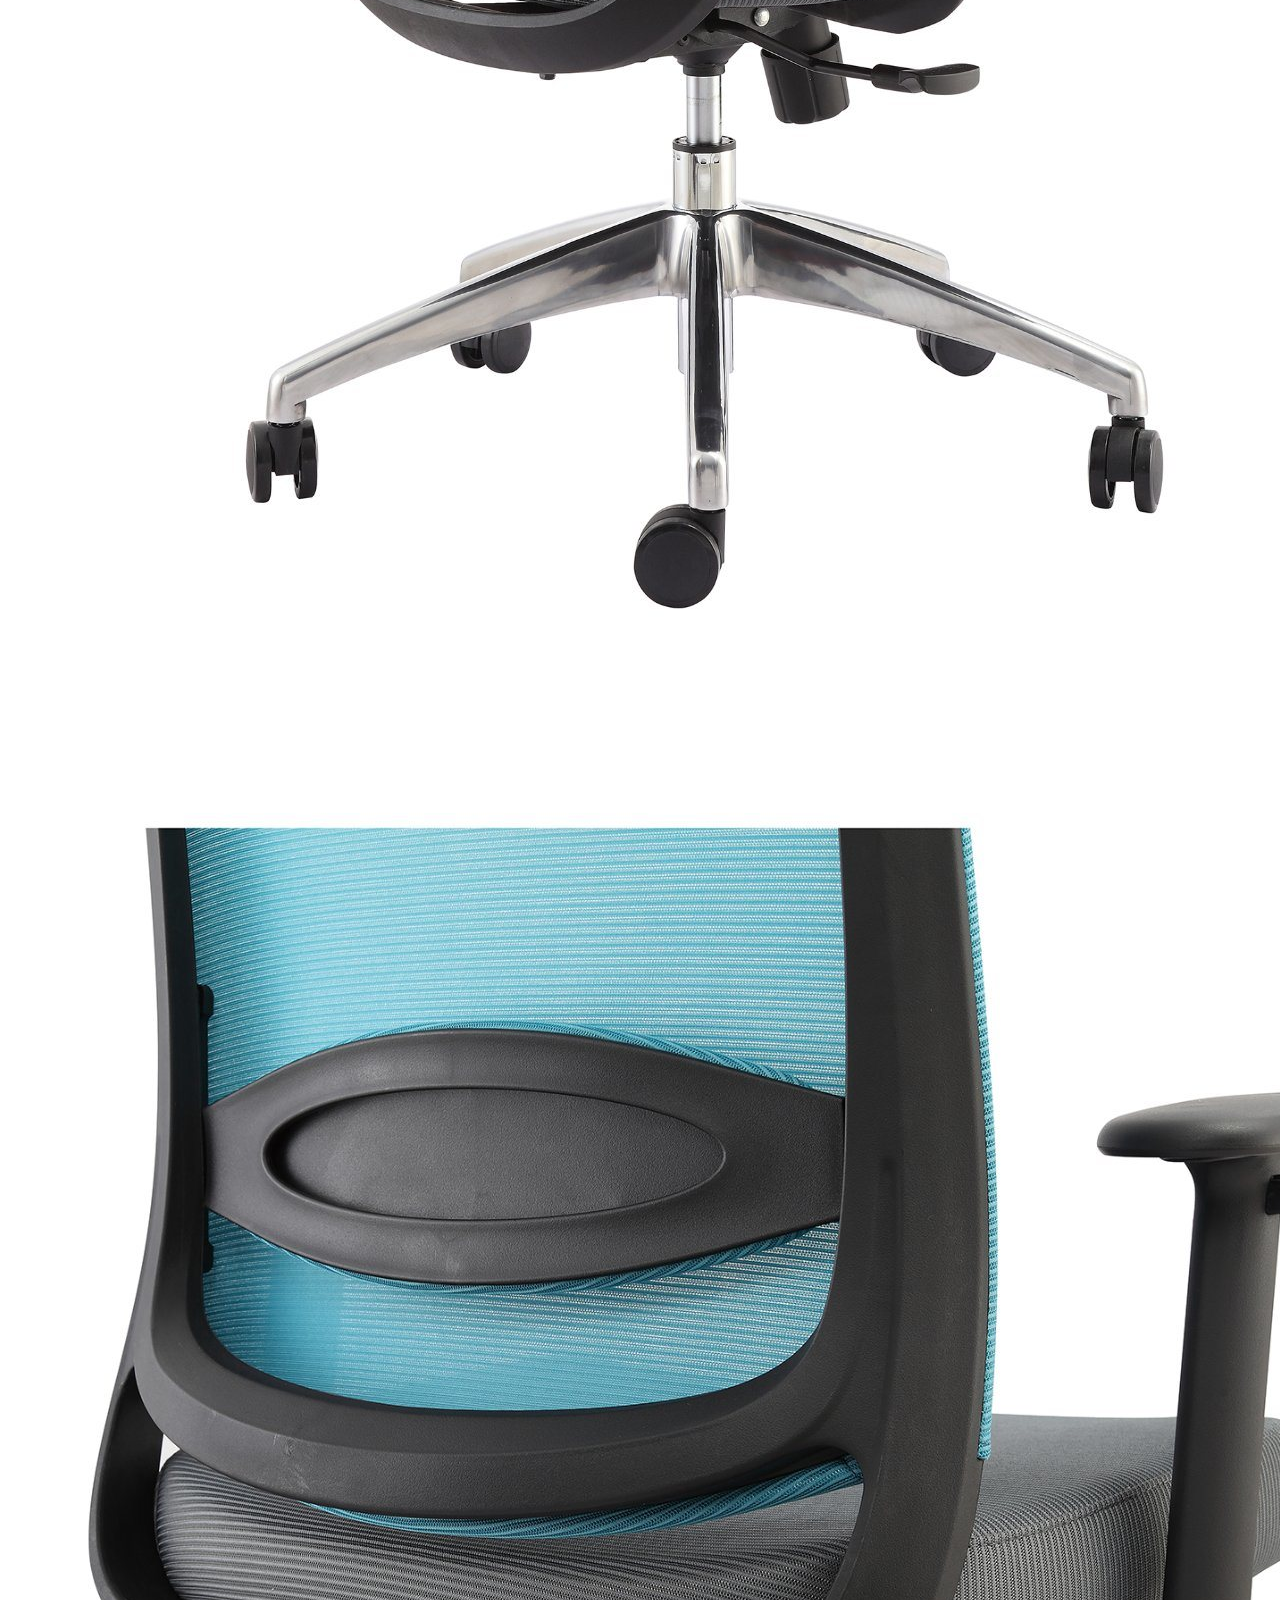
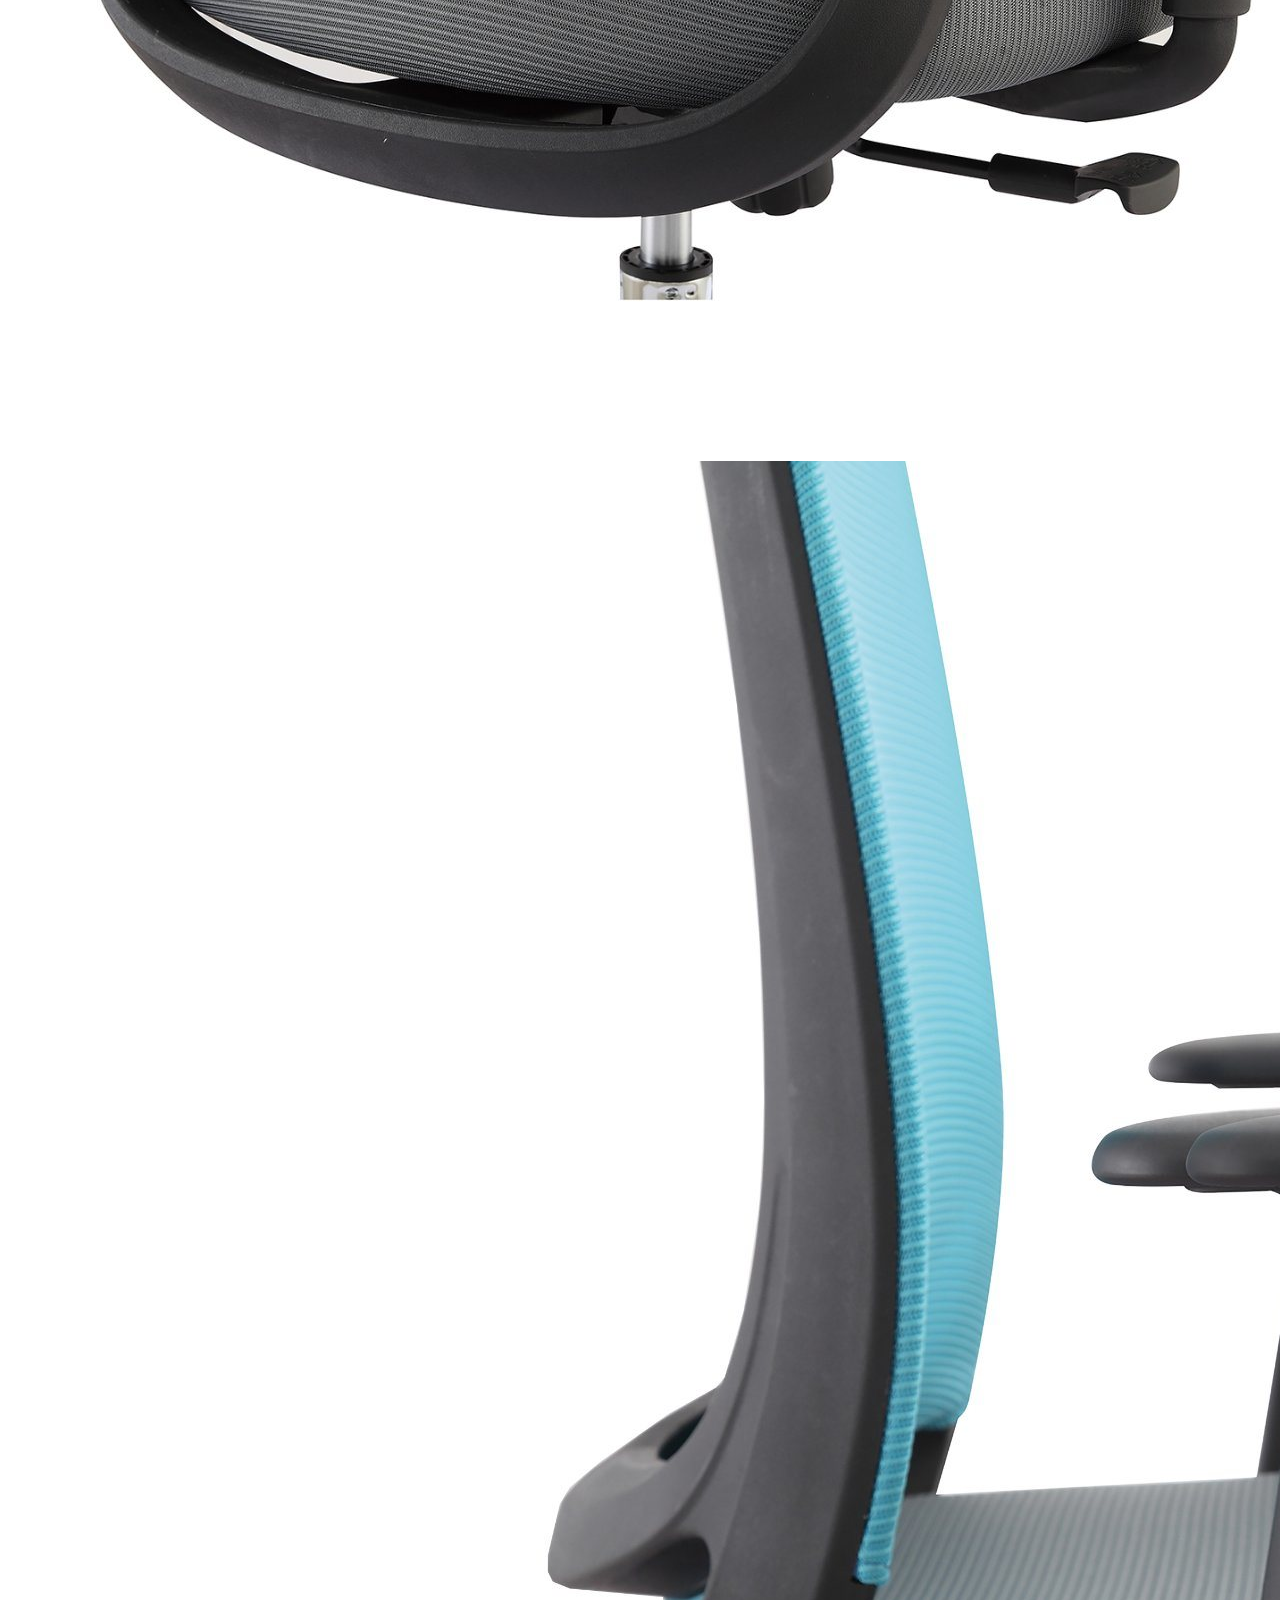
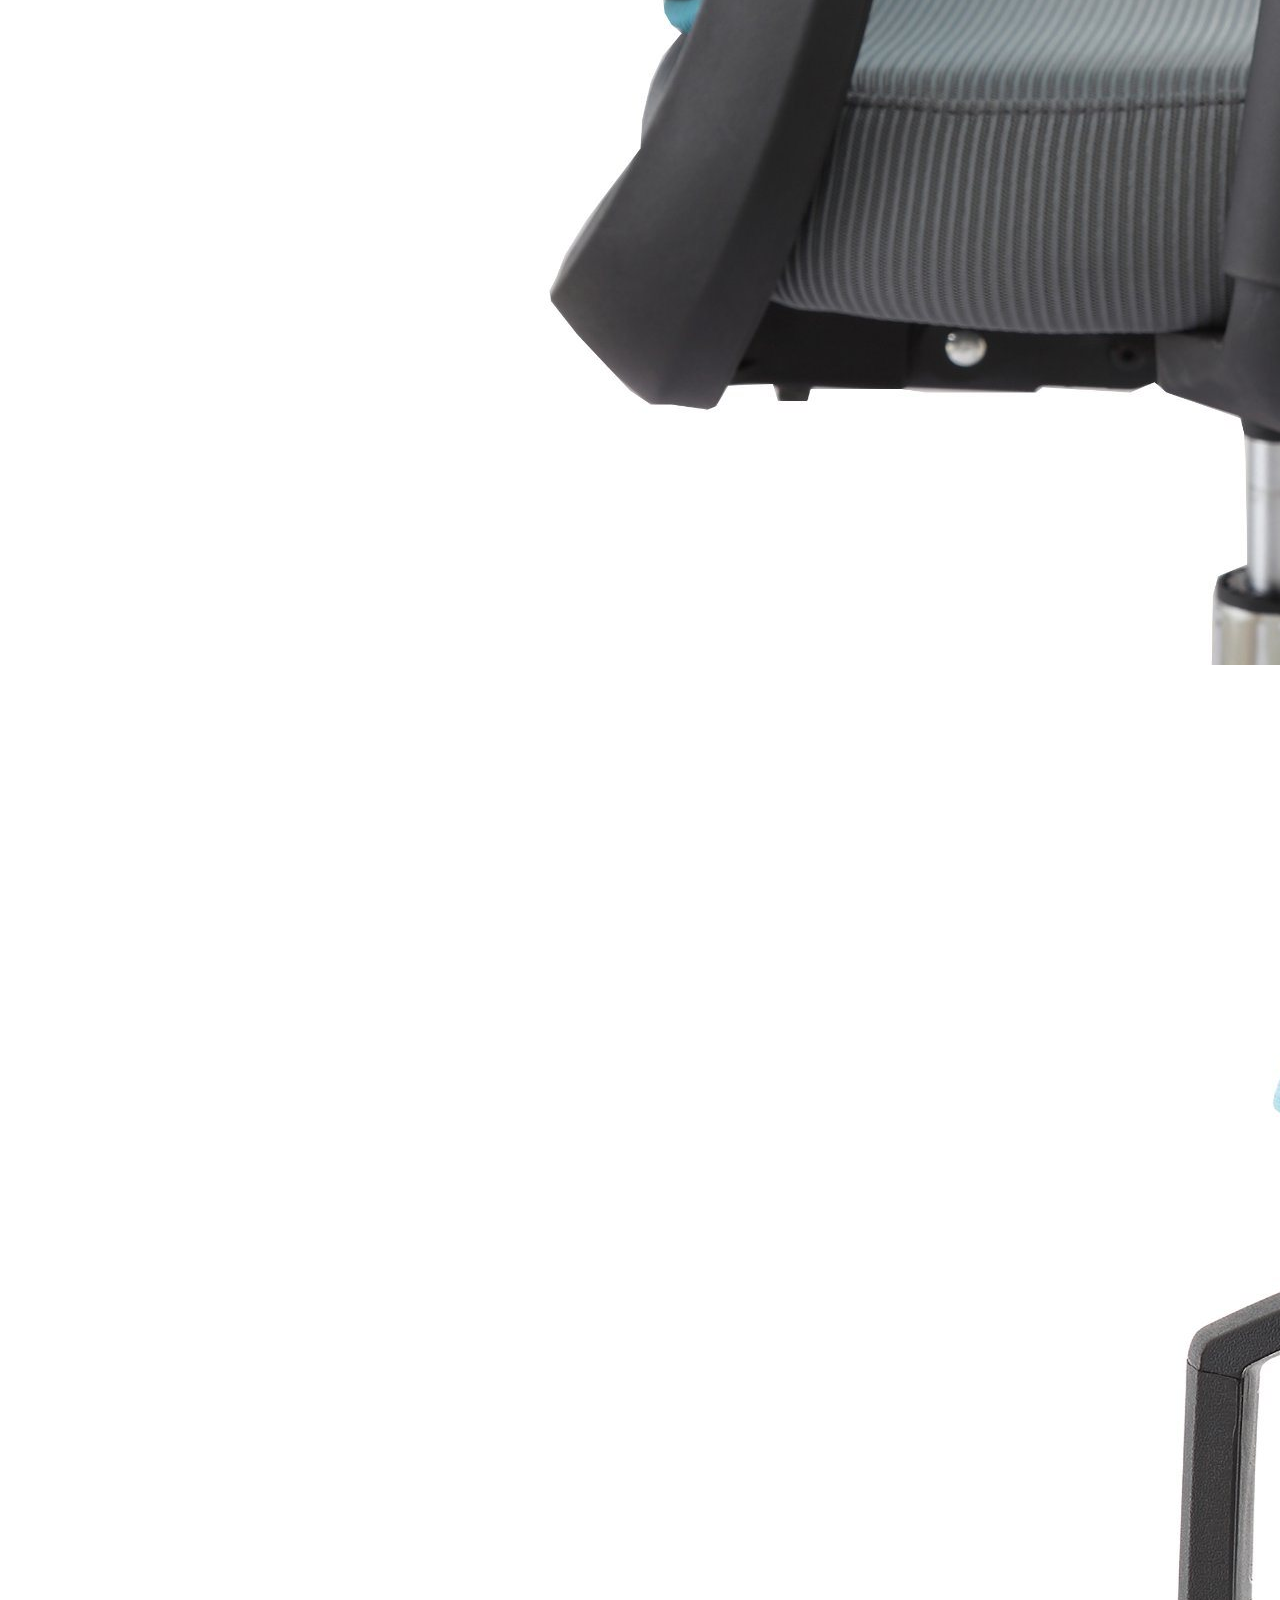
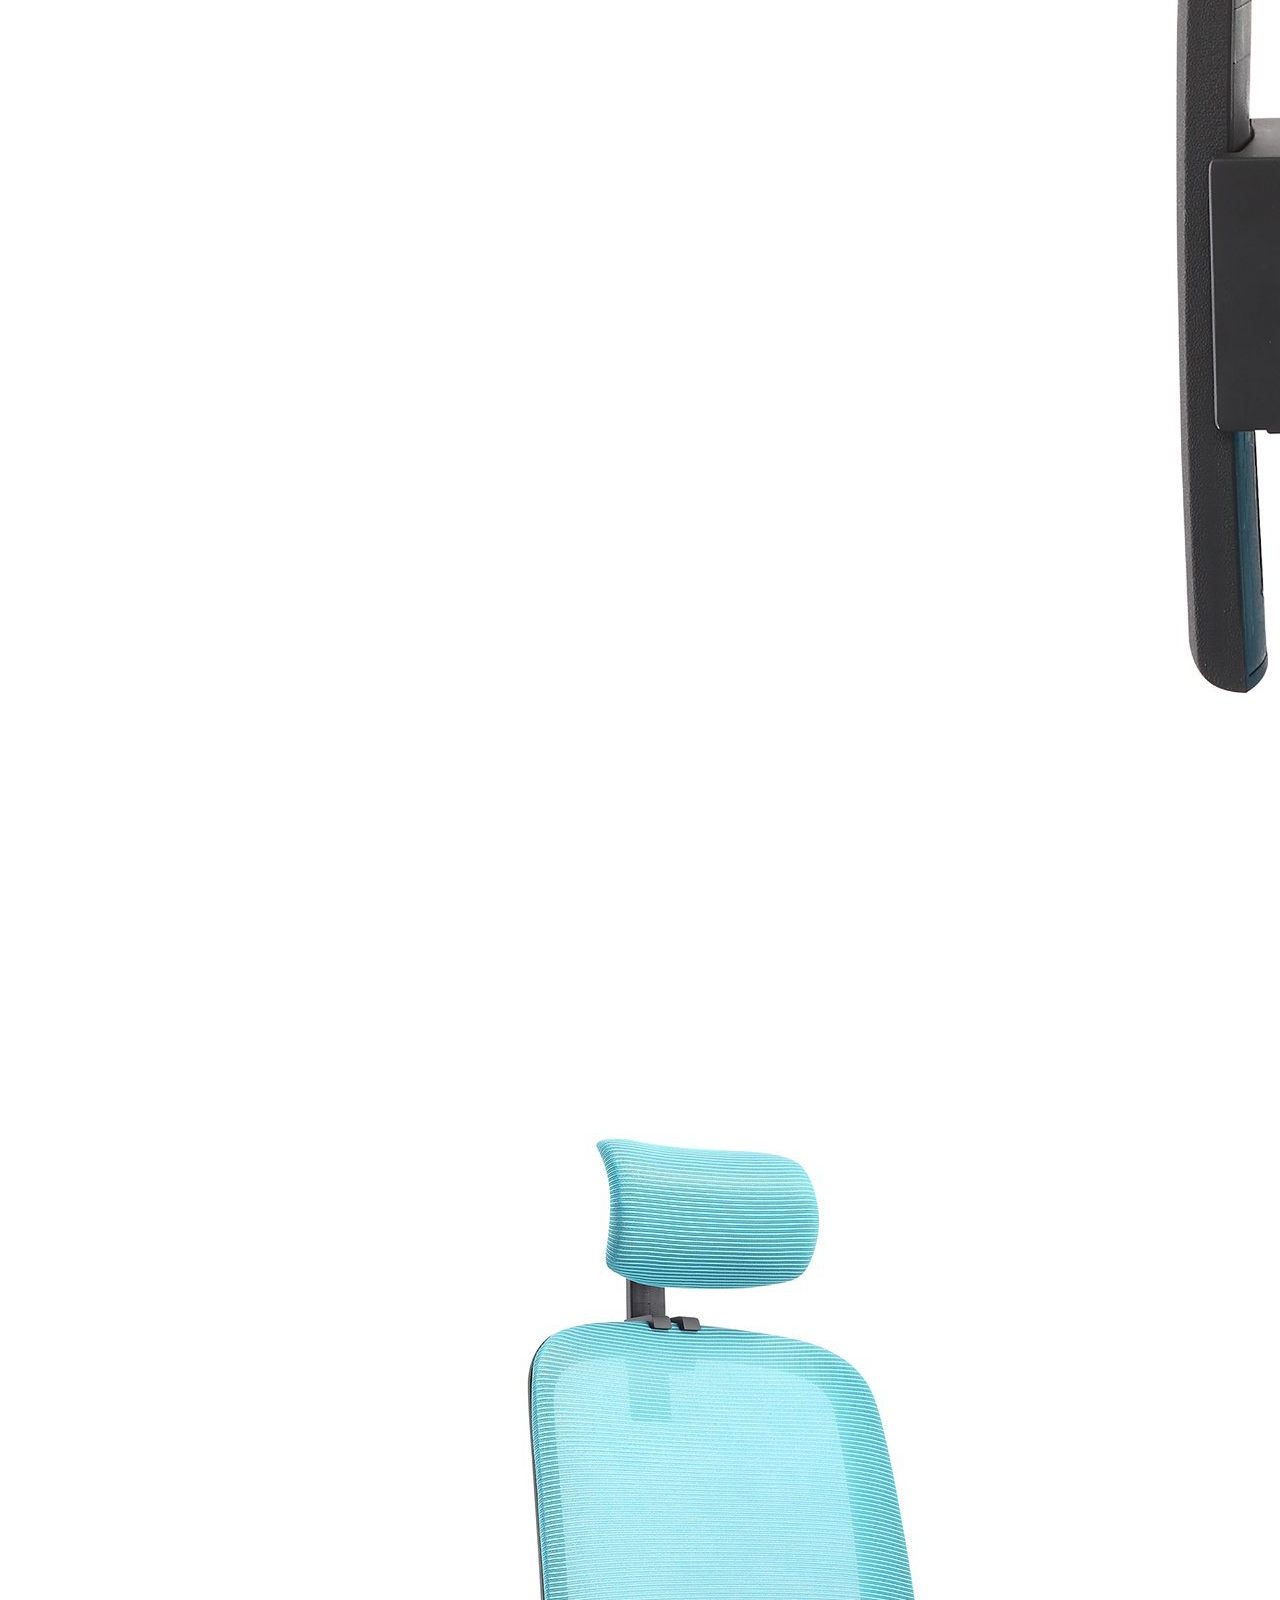
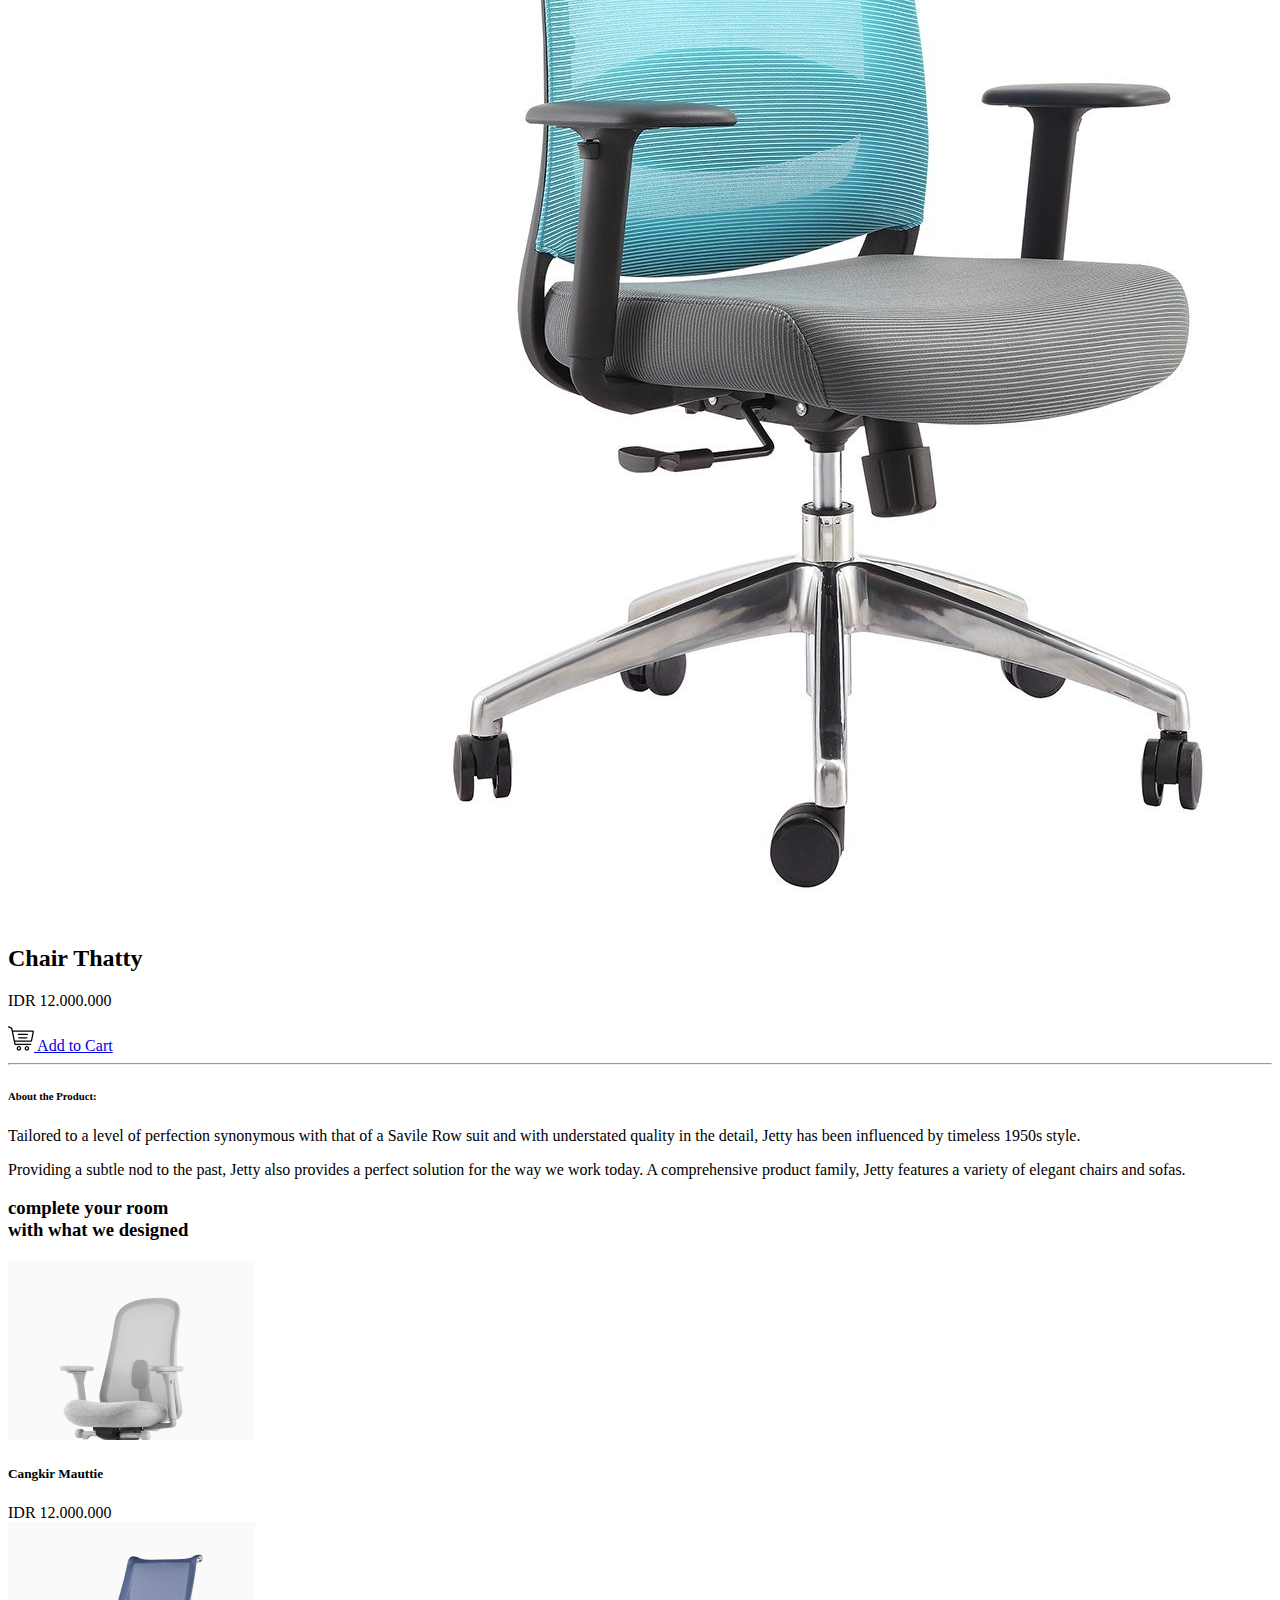
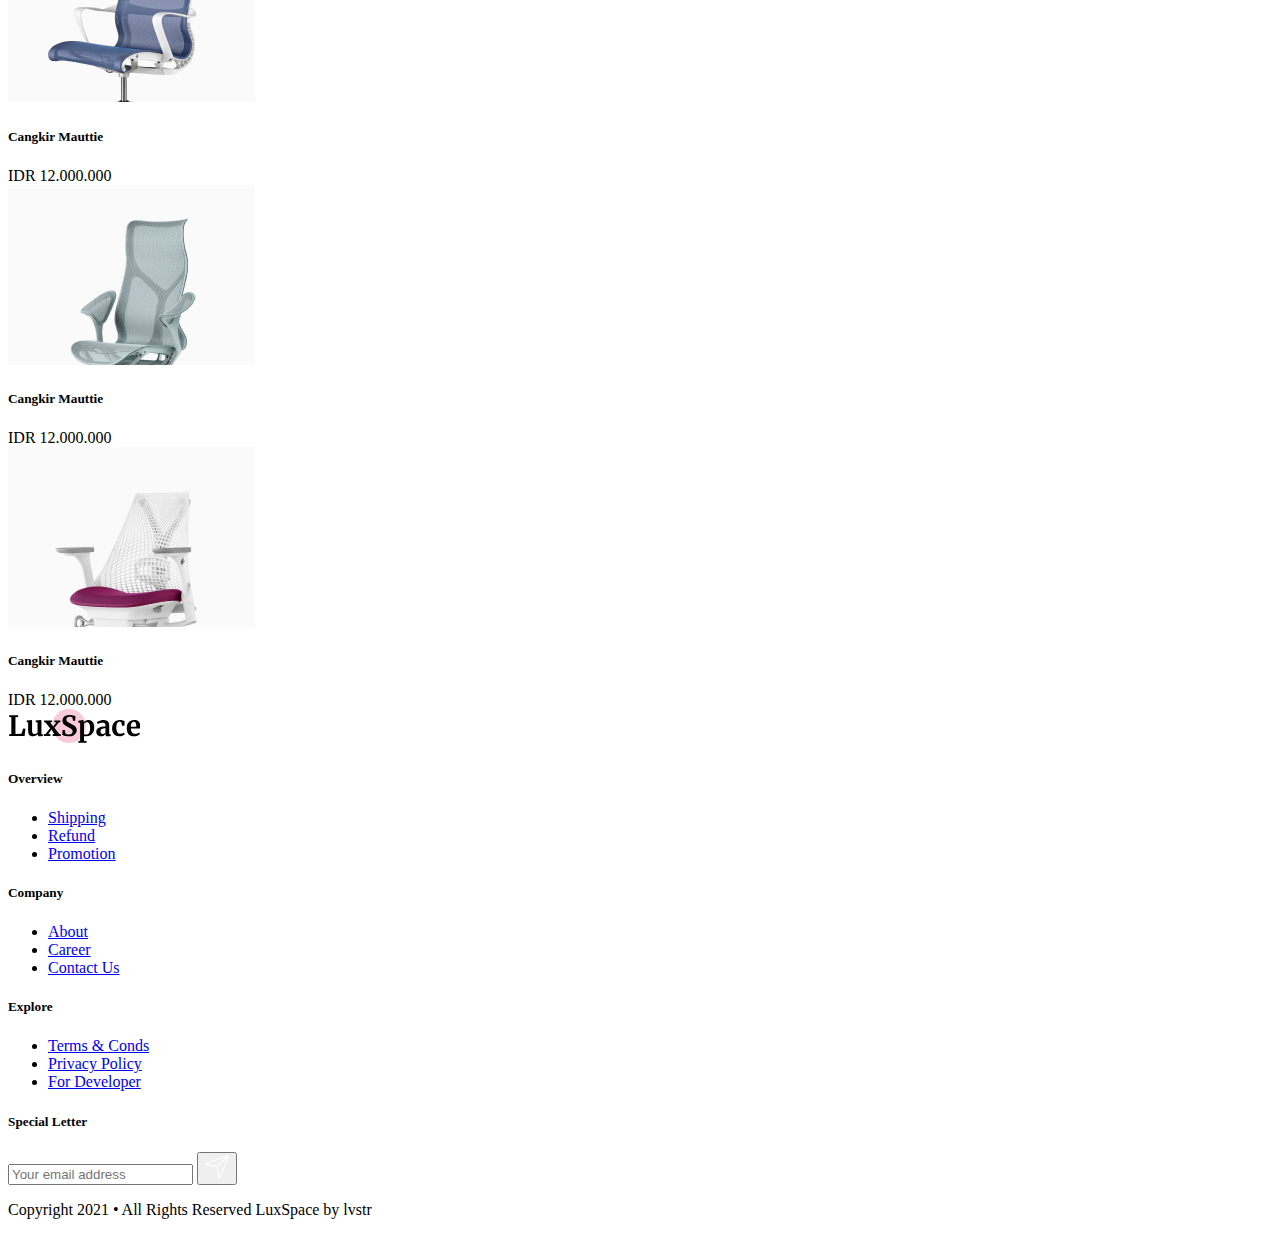
==== commit a19d6566: "update lagi lagi lagi lagi" ====
--- a/src/templates/details.html
+++ b/src/templates/details.html
@@ -325,9 +325,89 @@
     </section>
     <!-- END: Details -->
 
+    <!-- START: Complete Your Room -->
+
+    <section class="bg-gray-100 px-4 py-16">
+      <div class="container mx-auto">
+        <div class="flex flex-start mb-4">
+          <h3 class="text-2xl capitalize font-semibold">
+            complete your room <br />with what we designed
+          </h3>
+        </div>
+        <div class="flex flex-wrap overflow-x-auto mb-4 -mx-3">
+          <!-- START: Item 1 -->
+          <div class="px-3 w-full md:w-3/12">
+            <div class="rounded-xl p-4 pb-8 relative bg-white">
+              <div class="rounded-xl overflow-hidden card-shadow w-full h-48">
+                <img
+                  src="../images/content/suggest-chair-1.jpg"
+                  class="w-full h-full object-cover object-center"
+                  alt=""
+                />
+              </div>
+              <h5 class="text-lg font-semibold mt-4">Cangkir Mauttie</h5>
+              <span>IDR 12.000.000</span>
+              <a href="details.html" class="stretched-link"></a>
+            </div>
+          </div>
+          <!-- END: Item 1 -->
+          <!-- START: Item 2 -->
+          <div class="px-3 w-full md:w-3/12">
+            <div class="rounded-xl p-4 pb-8 relative bg-white">
+              <div class="rounded-xl overflow-hidden card-shadow w-full h-48">
+                <img
+                  src="../images/content/suggest-chair-2.jpg"
+                  class="w-full h-full object-cover object-center"
+                  alt=""
+                />
+              </div>
+              <h5 class="text-lg font-semibold mt-4">Cangkir Mauttie</h5>
+              <span>IDR 12.000.000</span>
+              <a href="details.html" class="stretched-link"></a>
+            </div>
+          </div>
+          <!-- END: Item 2 -->
+          <!-- START: Item 3 -->
+          <div class="px-3 w-full md:w-3/12">
+            <div class="rounded-xl p-4 pb-8 relative bg-white">
+              <div class="rounded-xl overflow-hidden card-shadow w-full h-48">
+                <img
+                  src="../images/content/suggest-chair-3.jpg"
+                  class="w-full h-full object-cover object-center"
+                  alt=""
+                />
+              </div>
+              <h5 class="text-lg font-semibold mt-4">Cangkir Mauttie</h5>
+              <span>IDR 12.000.000</span>
+              <a href="details.html" class="stretched-link"></a>
+            </div>
+          </div>
+          <!-- END: Item 3 -->
+          <!-- START: Item 4 -->
+          <div class="px-3 w-full md:w-3/12">
+            <div class="rounded-xl p-4 pb-8 relative bg-white">
+              <div class="rounded-xl overflow-hidden card-shadow w-full h-48">
+                <img
+                  src="../images/content/suggest-chair-4.jpg"
+                  class="w-full h-full object-cover object-center"
+                  alt=""
+                />
+              </div>
+              <h5 class="text-lg font-semibold mt-4">Cangkir Mauttie</h5>
+              <span>IDR 12.000.000</span>
+              <a href="details.html" class="stretched-link"></a>
+            </div>
+          </div>
+          <!-- END: Item 4 -->
+        </div>
+      </div>
+    </section>
+
+    <!-- END: Complete Your Room -->
+
     <!-- START: Aside Menu/Footer Menu -->
     <section>
-      <div class="border-t border-b border-gray-200 py-12 mt-16 px-4">
+      <div class="border-b border-gray-200 py-12 px-4">
         <div class="flex justify-center mb-8">
           <img src="../images/design/logo.svg" alt="" />
         </div>
